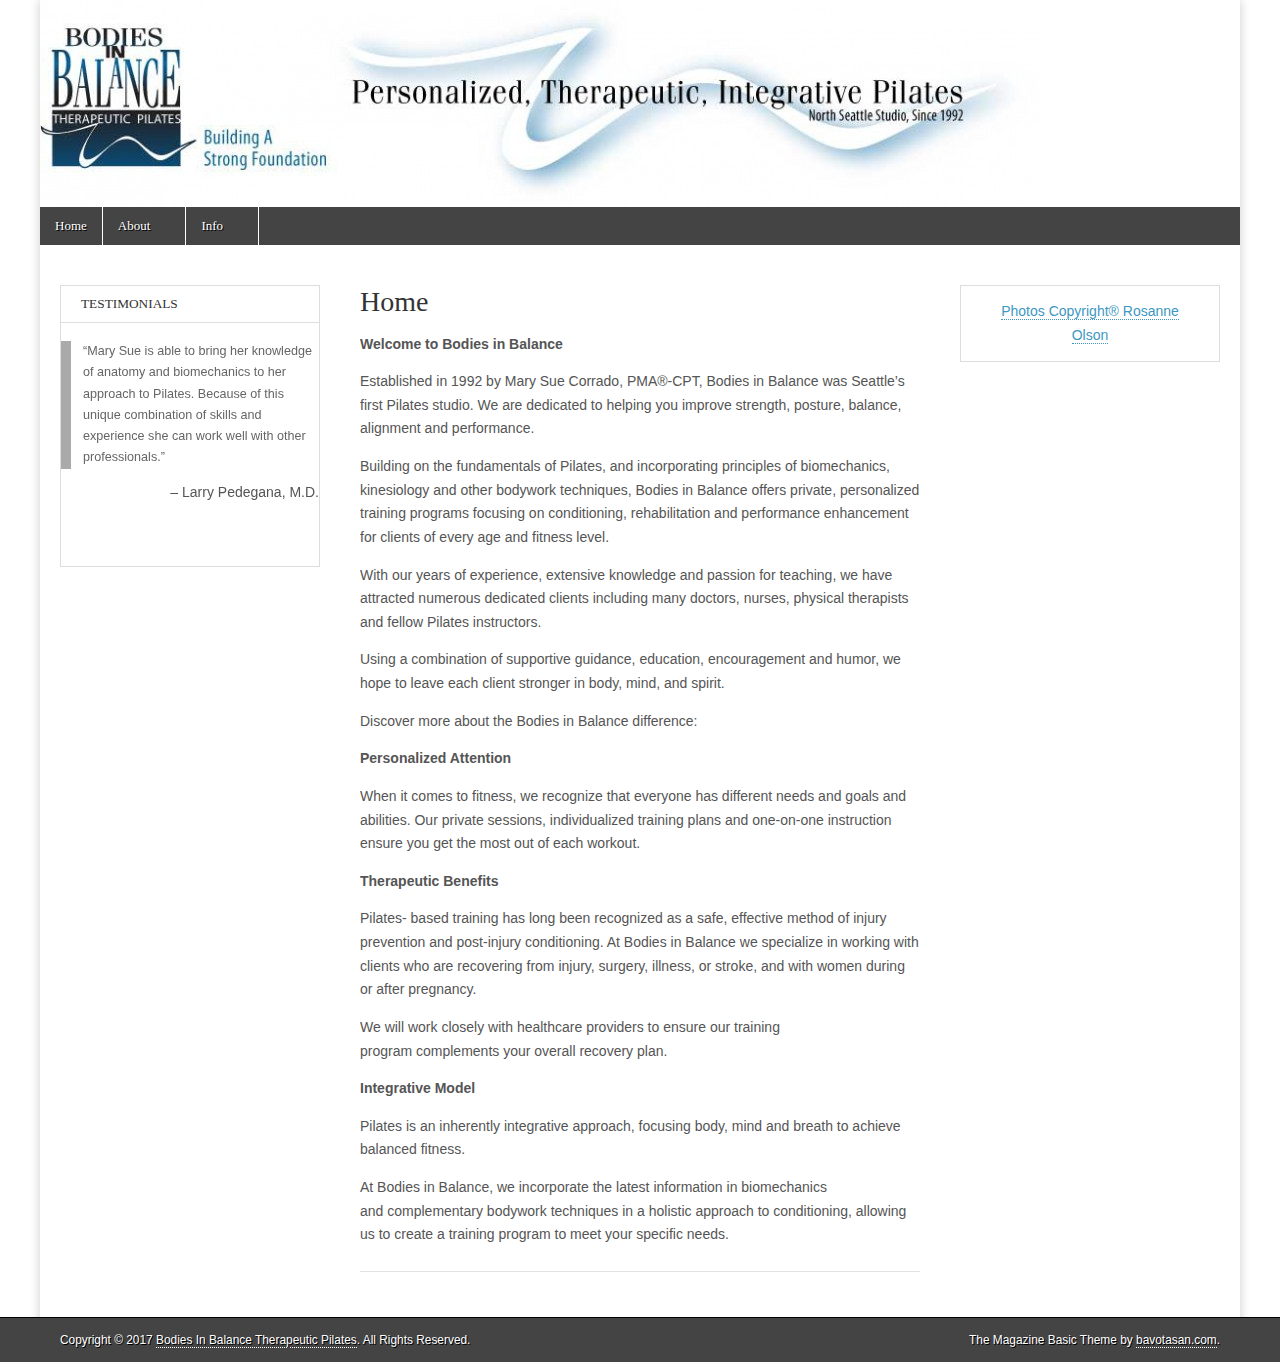
==== index.html @ ea135b3a "Update index.html" ====
<!DOCTYPE html>
<!-- saved from url=(0034)http://bodiesinbalancepilates.com/ -->
<html lang="en-US"><head><meta http-equiv="Content-Type" content="text/html; charset=UTF-8">
	
	<meta name="viewport" content="width=device-width, initial-scale=1.0">
	<link rel="profile" href="http://gmpg.org/xfn/11">
	<link rel="pingback" href="http://bodiesinbalancepilates.com/xmlrpc.php">
	<!--[if IE]><script src="http://bodiesinbalancepilates.com/wp-content/themes/magazine-basic/library/js/html5.js"></script><![endif]-->
	<title>Bodies In Balance Therapeutic Pilates – Building A Strong Foundation</title>
<link rel="alternate" type="application/rss+xml" title="Bodies In Balance Therapeutic Pilates » Feed" href="http://bodiesinbalancepilates.com/?feed=rss2">
<link rel="alternate" type="application/rss+xml" title="Bodies In Balance Therapeutic Pilates » Comments Feed" href="http://bodiesinbalancepilates.com/?feed=comments-rss2">
		<script type="text/javascript">
			window._wpemojiSettings = {"baseUrl":"https:\/\/s.w.org\/images\/core\/emoji\/72x72\/","ext":".png","source":{"concatemoji":"http:\/\/bodiesinbalancepilates.com\/wp-includes\/js\/wp-emoji-release.min.js?ver=4.4.6"}};
			!function(a,b,c){function d(a){var c,d,e,f=b.createElement("canvas"),g=f.getContext&&f.getContext("2d"),h=String.fromCharCode;return g&&g.fillText?(g.textBaseline="top",g.font="600 32px Arial","flag"===a?(g.fillText(h(55356,56806,55356,56826),0,0),f.toDataURL().length>3e3):"diversity"===a?(g.fillText(h(55356,57221),0,0),c=g.getImageData(16,16,1,1).data,g.fillText(h(55356,57221,55356,57343),0,0),c=g.getImageData(16,16,1,1).data,e=c[0]+","+c[1]+","+c[2]+","+c[3],d!==e):("simple"===a?g.fillText(h(55357,56835),0,0):g.fillText(h(55356,57135),0,0),0!==g.getImageData(16,16,1,1).data[0])):!1}function e(a){var c=b.createElement("script");c.src=a,c.type="text/javascript",b.getElementsByTagName("head")[0].appendChild(c)}var f,g;c.supports={simple:d("simple"),flag:d("flag"),unicode8:d("unicode8"),diversity:d("diversity")},c.DOMReady=!1,c.readyCallback=function(){c.DOMReady=!0},c.supports.simple&&c.supports.flag&&c.supports.unicode8&&c.supports.diversity||(g=function(){c.readyCallback()},b.addEventListener?(b.addEventListener("DOMContentLoaded",g,!1),a.addEventListener("load",g,!1)):(a.attachEvent("onload",g),b.attachEvent("onreadystatechange",function(){"complete"===b.readyState&&c.readyCallback()})),f=c.source||{},f.concatemoji?e(f.concatemoji):f.wpemoji&&f.twemoji&&(e(f.twemoji),e(f.wpemoji)))}(window,document,window._wpemojiSettings);
		</script><script src="./BNB_home_files/wp-emoji-release.min.js" type="text/javascript"></script>
		<style type="text/css">
img.wp-smiley,
img.emoji {
	display: inline !important;
	border: none !important;
	box-shadow: none !important;
	height: 1em !important;
	width: 1em !important;
	margin: 0 .07em !important;
	vertical-align: -0.1em !important;
	background: none !important;
	padding: 0 !important;
}
</style>
<link rel="stylesheet" id="jquery.bxslider-css" href="./BNB_home_files/jquery.bxslider.css" type="text/css" media="all">
<link rel="stylesheet" id="Axl_Testimonials_Widget-css" href="./BNB_home_files/testimonials-widget.css" type="text/css" media="all">
<link rel="stylesheet" id="google_fonts-css" href="./BNB_home_files/css" type="text/css" media="all">
<link rel="stylesheet" id="theme_stylesheet-css" href="./BNB_home_files/style.css" type="text/css" media="all">
<link rel="stylesheet" id="font_awesome-css" href="./BNB_home_files/font-awesome.css" type="text/css" media="all">
<script type="text/javascript" src="./BNB_home_files/jquery.js"></script>
<script type="text/javascript" src="./BNB_home_files/jquery-migrate.min.js"></script>
<script type="text/javascript" src="./BNB_home_files/jquery.cross-slide.min.js"></script>
<link rel="https://api.w.org/" href="http://bodiesinbalancepilates.com/?rest_route=/">
<link rel="EditURI" type="application/rsd+xml" title="RSD" href="http://bodiesinbalancepilates.com/xmlrpc.php?rsd">
<link rel="wlwmanifest" type="application/wlwmanifest+xml" href="http://bodiesinbalancepilates.com/wp-includes/wlwmanifest.xml"> 
<meta name="generator" content="WordPress 4.4.6">
<link rel="canonical" href="http://bodiesinbalancepilates.com/">
<link rel="shortlink" href="http://bodiesinbalancepilates.com/">
<!--	Start code from Cimy Header Image Rotator 6.1.1	Copyright (c) 2009-2013 Marco Cimmino	http://www.marcocimmino.net/cimy-wordpress-plugins/cimy-header-image-rotator/	-->

<script type="text/javascript" language="javascript">
jQuery(document).ready(function($) {
  $(function() {
   var myid = $('#cimy_div_id_0');
   if (myid[0]) {
    $('#cimy_div_id_0').crossSlide({
      sleep: 3,
      fade: 5
    }, [
	{ src: 'http://bodiesinbalancepilates.com/wp-content/Cimy_Header_Images/0/drp_Corrado_122_1.jpg'},
	{ src: 'http://bodiesinbalancepilates.com/wp-content/Cimy_Header_Images/0/KelwA_Corrado_178_1.jpg'},
	{ src: 'http://bodiesinbalancepilates.com/wp-content/Cimy_Header_Images/0/KelwB_Corrado_177_1.jpg'},
	{ src: 'http://bodiesinbalancepilates.com/wp-content/Cimy_Header_Images/0/KelwC_Corrodo_174.jpg'},
	{ src: 'http://bodiesinbalancepilates.com/wp-content/Cimy_Header_Images/0/Solo_Corrado_087_1.jpg'}
       ]);
   }
  });
});
</script>
<!--	End of code from Cimy Header Image Rotator	-->
<style>
#site-title a,#site-description{position:absolute !important;clip:rect(1px 1px 1px 1px);clip:rect(1px, 1px, 1px, 1px)}
#page{background-color:#ffffff}
.entry-meta a,.entry-content a,.widget a{color:#3D97C2}
</style>
	<style type="text/css" id="custom-background-css">
		body.custom-background { background-color: white;}
		ul.menu {font-size:13px; font-weight:400;}
</style>
<style type="text/css">
:root #header + #content > #left > #rlblock_left
{ display: none !important; }</style></head>

<body class="home page page-id-20 page-template-default custom-background">
	<div id="page" class="grid  ">
		<header id="header" class="row" role="banner">
			<div class="c12">
				<div id="mobile-menu">
					<a href="http://bodiesinbalancepilates.com/#" class="left-menu"><i class="fa fa-reorder"></i></a>
					<a href="http://bodiesinbalancepilates.com/#"><i class="fa fa-search"></i></a>
				</div>
				<div id="drop-down-search"><form role="search" method="get" class="search-form" action="http://bodiesinbalancepilates.com/">
				<label>
					<span class="screen-reader-text">Search for:</span>
					<input type="search" class="search-field" placeholder="Search …" value="" name="s" title="Search for:">
				</label>
				<input type="submit" class="search-submit" value="Search">
			</form></div>

								<div class="title-logo-wrapper remove">
										<div class="header-group">
												<div id="site-title"><a href="http://bodiesinbalancepilates.com/" title="Bodies In Balance Therapeutic Pilates" rel="home">Bodies In Balance Therapeutic Pilates</a></div>
						<div id="site-description">Building A Strong Foundation</div>					</div>
				</div>

									<a href="http://bodiesinbalancepilates.com/" title="Bodies In Balance Therapeutic Pilates" rel="home" class="image-anchor"><img id="header-img" src="./BNB_home_files/cropped-BinB1024banner.jpg" width="1000" height="207" alt=""></a>
					
				<div id="nav-wrapper">
					<div class="nav-content">
						<nav id="site-navigation" class="menus clearfix" role="navigation">
							<h3 class="screen-reader-text">Main menu</h3>
							<a class="screen-reader-text" href="http://bodiesinbalancepilates.com/#primary" title="Skip to content">Skip to content</a>
							<div id="main-menu" class="menu-top-nav-container">
								
								<ul id="menu-top-nav" class="menu"><li id="menu-item-42" class="menu-item menu-item-type-custom menu-item-object-custom current-menu-item current_page_item menu-item-home menu-item-42"><a href="http://bodiesinbalancepilates.com/">Home</a>
</li><li id="menu-item-43" class="menu-item menu-item-type-custom menu-item-object-custom current-menu-item current_page_item menu-item-home menu-item-has-children sub-menu-parent menu-item-43"><a href="http://bodiesinbalancepilates.com/">About</a>
<ul class="sub-menu">
	<li id="menu-item-46" class="menu-item menu-item-type-post_type menu-item-object-page menu-item-46"><a href="http://bodiesinbalancepilates.com/?page_id=33">My Story</a>
	</li><li id="menu-item-47" class="menu-item menu-item-type-post_type menu-item-object-page menu-item-47"><a href="http://bodiesinbalancepilates.com/?page_id=27">Bio</a>
	</li><li id="menu-item-45" class="menu-item menu-item-type-post_type menu-item-object-page menu-item-45"><a href="http://bodiesinbalancepilates.com/?page_id=39">Why Pilates</a>
</li></ul>

</li><li id="menu-item-44" class="menu-item menu-item-type-custom menu-item-object-custom current-menu-item current_page_item menu-item-home menu-item-has-children sub-menu-parent menu-item-44"><a href="http://bodiesinbalancepilates.com/">Info</a>
<ul class="sub-menu">
	<li id="menu-item-48" class="menu-item menu-item-type-post_type menu-item-object-page menu-item-48"><a href="http://bodiesinbalancepilates.com/?page_id=37">Services and Rates</a>
	</li><li id="menu-item-49" class="menu-item menu-item-type-post_type menu-item-object-page menu-item-49"><a href="http://bodiesinbalancepilates.com/?page_id=35">Policies</a>
	</li><li id="menu-item-50" class="menu-item menu-item-type-post_type menu-item-object-page menu-item-50"><a href="http://bodiesinbalancepilates.com/?page_id=31">Forms</a>
	</li><li id="menu-item-51" class="menu-item menu-item-type-post_type menu-item-object-page menu-item-51"><a href="http://bodiesinbalancepilates.com/?page_id=29">Contact</a>
</li></ul>

</li></ul></div>						</nav><!-- #site-navigation -->

											</div>
				</div>

			</div><!-- .c12 -->
		</header><!-- #header.row -->

		<div id="main" class="row">

			
	<div id="secondary" class="c3" role="complementary">
		<aside id="testimonials_widget-2" class="widget Axl_Testimonials_Widget_Slider_Widget"><h3 class="widget-title">Testimonials</h3><div class="bx-wrapper" style="max-width: 100%; margin: 0px auto;"><div class="bx-viewport" aria-live="polite" style="width: 100%; overflow: hidden; position: relative; height: 230px;"><div class="testimonials-widget-testimonials testimonials-widget-testimonials2" style="width: auto; position: relative;">
<div class="testimonials-widget-testimonial post-60 testimonials-widget type-testimonials-widget status-publish hentry" style="float: none; list-style: none; position: absolute; width: 258px; z-index: 0; display: none;" aria-hidden="true">
<!-- testimonials-widget-testimonials:60: -->
		<blockquote><span class="open-quote"></span>Mary Sue is able to bring her knowledge of anatomy and biomechanics to her
approach to Pilates. Because of this unique combination of skills and experience she
can work well with other professionals.<span class="close-quote"></span></blockquote>
			<div class="credit"><span class="author">Larry Pedegana</span><span class="join-title"></span><span class="job-title">M.D.</span></div>
	<div itemscope="" itemtype="http://schema.org/Review">
<div itemprop="author" itemscope="" itemtype="http://schema.org/Person"><meta itemprop="name" content="Larry Pedegana">
<meta itemprop="jobTitle" content="M.D.">
</div>
<meta itemprop="reviewBody" content="Mary Sue is able to bring her knowledge of anatomy and biomechanics to her
approach to Pilates. Because of this unique combination of skills and experience she
can work well with other professionals.">
<meta itemprop="datePublished" content="2013-12-16">
<meta itemprop="dateModified" content="2013-12-16">
<meta itemprop="url" content="http://bodiesinbalancepilates.com/?testimonials-widget=larry-pedegana">
<meta itemprop="name" content="Mary Sue is able to bring her knowledge of anatomy and biomechanics to her
approach to Pilates. Because of this unique combination of skills and experience…">

<div itemprop="itemReviewed" itemscope="" itemtype="http://schema.org/Thing"><meta itemprop="name" content="bodies in balance">
<meta itemprop="url" content="http://localhost/bodies">
</div>
</div>

</div>
<div class="testimonials-widget-testimonial post-59 testimonials-widget type-testimonials-widget status-publish hentry" style="float: none; list-style: none; position: absolute; width: 258px; z-index: 0; display: none;" aria-hidden="true">
<!-- testimonials-widget-testimonials:59: -->
		<blockquote><span class="open-quote"></span>I have been fortunate to share many patients with Mary Sue as she has a therapeutic
aspect to her practice. Many times she has been able to identify problems that many
others have missed and helped many with their exercise program rehabilitation.
She is thoughtful, energetic and a pleasure to work with.<span class="close-quote"></span></blockquote>
			<div class="credit"><span class="author"><a href="http://kathewallace.com/" rel="nofollow">Kathe Wallace</a></span><span class="join-title"></span><span class="job-title">PT, BCB-PMD </span></div>
	<div itemscope="" itemtype="http://schema.org/Review">
<div itemprop="author" itemscope="" itemtype="http://schema.org/Person"><meta itemprop="name" content="Kathe Wallace">
<meta itemprop="jobTitle" content="PT, BCB-PMD">
<meta itemprop="url" content="http://kathewallace.com/">
</div>
<meta itemprop="reviewBody" content="I have been fortunate to share many patients with Mary Sue as she has a therapeutic
aspect to her practice. Many times she has been able to identify problems that many
others have missed and helped many with their exercise program rehabilitation.
She is thoughtful, energetic and a pleasure to work with.">
<meta itemprop="datePublished" content="2013-12-16">
<meta itemprop="dateModified" content="2013-12-16">
<meta itemprop="url" content="http://bodiesinbalancepilates.com/?testimonials-widget=kathe-wallace">
<meta itemprop="name" content="I have been fortunate to share many patients with Mary Sue as she has a therapeutic
aspect to her practice. Many times she has been able to identify proble…">

<div itemprop="itemReviewed" itemscope="" itemtype="http://schema.org/Thing"><meta itemprop="name" content="bodies in balance">
<meta itemprop="url" content="http://localhost/bodies">
</div>
</div>

</div>
<div class="testimonials-widget-testimonial post-58 testimonials-widget type-testimonials-widget status-publish hentry" style="float: none; list-style: none; position: absolute; width: 258px; z-index: 50;" aria-hidden="false">
<!-- testimonials-widget-testimonials:58: -->
		<blockquote><span class="open-quote"></span>Mary Sue is highly skilled at assessment and is able to apply a tremendous
knowledge base in how the body functions and has an intimate understanding of
how each body part influences another. I learned multiple techniques and strategies
to strengthen my knee and dramatically reduced my chronic knee pain.<span class="close-quote"></span></blockquote>
			<div class="credit"><span class="author">Ingrid Nielsen </span><span class="join-title"></span><span class="job-title">R.N., M.N.</span></div>
	<div itemscope="" itemtype="http://schema.org/Review">
<div itemprop="author" itemscope="" itemtype="http://schema.org/Person"><meta itemprop="name" content="Ingrid Nielsen">
<meta itemprop="jobTitle" content="R.N., M.N.">
</div>
<meta itemprop="reviewBody" content="Mary Sue is highly skilled at assessment and is able to apply a tremendous
knowledge base in how the body functions and has an intimate understanding of
how each body part influences another. I learned multiple techniques and strategies
to strengthen my knee and dramatically reduced my chronic knee pain.">
<meta itemprop="datePublished" content="2013-12-16">
<meta itemprop="dateModified" content="2013-12-16">
<meta itemprop="url" content="http://bodiesinbalancepilates.com/?testimonials-widget=ingrid-nielsen">
<meta itemprop="name" content="Mary Sue is highly skilled at assessment and is able to apply a tremendous
knowledge base in how the body functions and has an intimate understanding of
h…">

<div itemprop="itemReviewed" itemscope="" itemtype="http://schema.org/Thing"><meta itemprop="name" content="bodies in balance">
<meta itemprop="url" content="http://localhost/bodies">
</div>
</div>

</div>
<div class="testimonials-widget-testimonial post-57 testimonials-widget type-testimonials-widget status-publish hentry" style="display: none; float: none; list-style: none; position: absolute; width: 258px; z-index: 0;" aria-hidden="true">
<!-- testimonials-widget-testimonials:57: -->
		<blockquote><span class="open-quote"></span>I first worked with Mary Sue when she taught Pilates at Pacific Northwest Ballet. I
was a principal dancer at the time using Pilates as an adjunct to my training and for
rehabilitation from an injury. Her assistance as an instructor in my rehabilitation
was instrumental in returning me to my former level of performance.<span class="close-quote"></span></blockquote>
			<div class="credit"><span class="author">Lisa Apple</span><span class="join-title"></span><span class="job-title">Former principal dancer, Pacific Northwest Ballet, DPT and Certified Pilates instructor</span></div>
	<div itemscope="" itemtype="http://schema.org/Review">
<div itemprop="author" itemscope="" itemtype="http://schema.org/Person"><meta itemprop="name" content="Lisa Apple">
<meta itemprop="jobTitle" content="Former principal dancer, Pacific Northwest Ballet, DPT and Certified Pilates instructor">
</div>
<meta itemprop="reviewBody" content="I first worked with Mary Sue when she taught Pilates at Pacific Northwest Ballet. I
was a principal dancer at the time using Pilates as an adjunct to my training and for
rehabilitation from an injury. Her assistance as an instructor in my rehabilitation
was instrumental in returning me to my former level of performance.">
<meta itemprop="datePublished" content="2013-12-16">
<meta itemprop="dateModified" content="2013-12-16">
<meta itemprop="url" content="http://bodiesinbalancepilates.com/?testimonials-widget=lisa-apple">
<meta itemprop="name" content="I first worked with Mary Sue when she taught Pilates at Pacific Northwest Ballet. I
was a principal dancer at the time using Pilates as an adjunct to my tr…">

<div itemprop="itemReviewed" itemscope="" itemtype="http://schema.org/Thing"><meta itemprop="name" content="bodies in balance">
<meta itemprop="url" content="http://localhost/bodies">
</div>
</div>

</div>
</div></div><div class="bx-controls bx-has-controls-auto"><div class="bx-controls-auto"><div class="bx-controls-auto-item"><a class="bx-start active" href="http://bodiesinbalancepilates.com/">Start</a></div><div class="bx-controls-auto-item"><a class="bx-stop" href="http://bodiesinbalancepilates.com/">Stop</a></div></div></div></div>
</aside>	</div>
<!-- #secondary.widget-area -->
				<div id="primary" class="c6" role="main">
			<article id="post-20" class="post-20 page type-page status-publish hentry">
		<h2 class="entry-title">Home</h2>
	    <div class="entry-content">
		    <p><strong>Welcome to Bodies in Balance</strong></p>
<p>Established in 1992 by Mary Sue Corrado, PMA®-CPT, Bodies in Balance was Seattle’s first Pilates studio. We are dedicated to helping you improve strength, posture, balance, alignment and performance.</p>
<p>Building on the fundamentals of Pilates, and incorporating principles of biomechanics, kinesiology and other bodywork techniques, Bodies in Balance offers private, personalized training programs focusing on conditioning, rehabilitation and performance enhancement for clients of every age and fitness level.</p>
<p>With our years of experience, extensive knowledge and passion for teaching, we&nbsp;have attracted numerous dedicated clients including many doctors, nurses, physical therapists and fellow Pilates instructors.</p>
<p>Using a combination of supportive guidance, education, encouragement and humor, we hope to leave each client stronger in body, mind, and spirit.</p>
<p>Discover more about the Bodies in Balance difference:</p>
<p><strong>Personalized Attention</strong></p>
<p>When it comes to fitness, we recognize that everyone has different needs and goals and abilities. Our private sessions, individualized training plans and one-on-one instruction ensure you get the most out of each workout.</p>
<p><strong>Therapeutic Benefits</strong></p>
<p>Pilates- based training has long been recognized as a safe, effective method of injury prevention and post-injury conditioning. At Bodies in Balance we specialize in working with clients who are recovering from injury, surgery, illness, or stroke, and with women during or after pregnancy.</p>
<p>We will work closely with healthcare providers to ensure our training program&nbsp;complements your overall recovery plan.</p>
<p><strong>Integrative Model</strong></p>
<p>Pilates is an inherently integrative approach, focusing body, mind and breath to achieve balanced fitness.</p>
<p>At Bodies in Balance, we incorporate the latest information in biomechanics and&nbsp;complementary bodywork techniques in a holistic approach to conditioning, allowing us to create a training program to meet your specific needs.</p>
	    </div><!-- .entry-content -->

	        <footer class="entry">
	    	</footer><!-- .entry -->
	
	</article><!-- #post-20 -->	</div><!-- #primary -->

			<div id="tertiary" class="c3 end" role="complementary">
			<aside id="text-2" class="widget widget_text">			<div class="textwidget"><p align="center"><a href="http://www.rosanneolson.com/#home/" target="_blank">Photos Copyright® Rosanne Olson</a></p></div>
		</aside>		</div><!-- #tertiary.widget-area -->
			</div> <!-- #main.row -->
</div> <!-- #page.grid -->

<footer id="footer" role="contentinfo">

	<div id="footer-content" class="grid ">
		<div class="row">

			<p class="copyright c12">
				<span class="fl">Copyright © 2017 <a href="http://bodiesinbalancepilates.com/">Bodies In Balance Therapeutic Pilates</a>. All Rights Reserved.</span>
				<span class="fr">The Magazine Basic Theme by <a href="https://themes.bavotasan.com/">bavotasan.com</a>.</span>
			</p><!-- .c12 -->

		</div><!-- .row -->
	</div><!-- #footer-content.grid -->

</footer><!-- #footer -->

<script type="text/javascript" src="./BNB_home_files/theme.js"></script>
<script type="text/javascript" src="./BNB_home_files/wp-embed.min.js"></script>
<script type="text/javascript" src="./BNB_home_files/jquery.bxslider.min.js"></script>
<script type="text/javascript">
var tw_2 = null;
jQuery(document).ready(function() {
	tw_2 = jQuery('.testimonials-widget-testimonials2').bxSlider({
		adaptiveHeight: true,
		auto: true,
		autoControls: true,
		autoHover: true,
		controls: false,
		mode: 'fade',
		pager: false,
		pause: 5000,
		video: false,
		slideMargin: 2,
		slideWidth: 0
	});
});
</script>
<script aria-hidden="true" type="application/x-lastpass" id="hiddenlpsubmitdiv" style="display: none;"></script><script>try{(function() { for(var lastpass_iter=0; lastpass_iter < document.forms.length; lastpass_iter++){ var lastpass_f = document.forms[lastpass_iter]; if(typeof(lastpass_f.lpsubmitorig2)=="undefined"){ lastpass_f.lpsubmitorig2 = lastpass_f.submit; if (typeof(lastpass_f.lpsubmitorig2)=='object'){ continue;}lastpass_f.submit = function(){ var form=this; var customEvent = document.createEvent("Event"); customEvent.initEvent("lpCustomEvent", true, true); var d = document.getElementById("hiddenlpsubmitdiv"); if (d) {for(var i = 0; i < document.forms.length; i++){ if(document.forms[i]==form){ if (typeof(d.innerText) != 'undefined') { d.innerText=i.toString(); } else { d.textContent=i.toString(); } } } d.dispatchEvent(customEvent); }form.lpsubmitorig2(); } } }})()}catch(e){}</script></body></html>
---- BNB_home_files/testimonials-widget.css ----
.testimonials-widget-testimonials {
}

.testimonials-widget-testimonial {
}

.testimonials-widget-testimonials .paging {
	clear: both;
	font-weight: 700;
	height: 1.4em;
}

.testimonials-widget-testimonials .paging.prepend {
	margin-bottom: 1em;
}

.testimonials-widget-testimonials .paging.append {
	margin-top: 1em;
}

.testimonials-widget-testimonials .alignleft {
	float: left;
}

.testimonials-widget-testimonials .alignright {
	float: right;
}

.testimonials-widget-testimonial.list {
	clear: left;
	margin-bottom: 2em;
}

.testimonials-widget-testimonial.single {
	clear: left;
}

.testimonials-widget-testimonial .image {
	float: left;
	margin-bottom: .4em;
	margin-right: .2em;
}

.widget .testimonials-widget-testimonial .image {
	display: block;
	float: none;
}

.testimonials-widget-testimonial .list-title {
	font-weight: bold;
}

.testimonials-widget-testimonial q,
.testimonials-widget-testimonial blockquote {
	/* the testimonial itself */
	quotes: none;
}

.testimonials-widget-testimonial .open-quote:before {
	content: '\201C';
}

.testimonials-widget-testimonial .close-quote:after {
	content: '\201D';
}

.testimonials-widget-testimonial cite,
.testimonials-widget-testimonial div.credit {
	/* outer wrapper for source & company */
	display: block; /* To display source and company on a new line */
	margin-top: .2em;
	text-align: right;
}

.widget .testimonials-widget-testimonial cite,
.widget .testimonials-widget-testimonial div.credit {
	margin-top: .8em;
}

.widget .testimonials-widget-testimonial .whitespace cite,
.widget .whitespace cite,
.widget .testimonials-widget-testimonial .whitespace div.credit,
.widget .whitespace div.credit {
	margin-top: .2em;
}

.testimonials-widget-testimonial cite:before,
.testimonials-widget-testimonial div.credit:before {
	content: "– "
}

.testimonials-widget-testimonial .join-title:before,
.testimonials-widget-testimonial .join-location:before,
.testimonials-widget-testimonial .join:before {
	/* join text */
	content: ", "
}

.testimonials-widget-testimonial .author,
.testimonials-widget-testimonial .email,
.testimonials-widget-testimonial .job-title,
.testimonials-widget-testimonial .location,
.testimonials-widget-testimonial .company,
.testimonials-widget-testimonial .url {
	/* testimonial title, company and url informaiton */
}

.testimonials-widget-testimonial .extra {
	margin-top: .8em;
}

.testimonials-widget-testimonial .bottom_text {
	margin-top: 1.4em;
}

.bx-wrapper {
	-moz-box-shadow: none;
	-webkit-box-shadow: none;
	box-shadow: none;
	border: none;
	background: transparent !important;
}
---- BNB_home_files/style.css ----
/*
Theme Name: Magazine Basic
Theme URI: https://themes.bavotasan.com/themes/magazine-basic-wordpress-theme/
Author: c.bavota
Author URI: http://bavotasan.com
Description: Create a truly unique design with Magazine Basic, a lightweight and fully responsive HTML5 theme based on the Gridiculous boilerplate. Use the Customizer to add your own background, page layout, site width and more. Distinguish each post with one of the eight supported post formats, such as: Video, Image, Aside, Status, Audio, Quote, Link and Gallery. Install JetPack to display each of your galleries through a tiled view and jQuery carousel. Compatible with bbPress & BuddyPress. Built using Bootstrap. Magazine Basic uses Google Fonts for improved typeface readability and works perfectly in desktop browsers, tablets and handheld devices. For a live demo go to http://demos.bavotasan.com/magazine-basic/.
Version: 3.0.7
Tags: white, black, gray, light, silver, one-column, two-columns, right-sidebar, left-sidebar, fluid-layout, fixed-layout, custom-background, custom-header, custom-menu, custom-colors, editor-style, featured-images, microformats, post-formats, sticky-post, threaded-comments, translation-ready, theme-options, buddypress, responsive-layout
License: GNU General Public License v2.0
License URI: http://www.gnu.org/licenses/gpl-2.0.html
*/

/* =Normalize.css v2.1.0 by Nicolas Gallagher - http://necolas.github.com/normalize.css/
-------------------------------------------------------------- */
article,aside,details,figcaption,figure,footer,header,hgroup,main,nav,section,summary{display:block}
audio,canvas,video{display:inline-block}
audio:not([controls]){display:none;height:0}
[hidden]{display:none}
html{font-family:sans-serif;-webkit-text-size-adjust:100%;-ms-text-size-adjust:100%}
body{margin:0}
a:focus{outline:none}
a:active,a:hover{outline:0}
h1{font-size:2em;margin:0.67em 0}
abbr[title]{border-bottom:1px dotted}
b,strong{font-weight:bold}
dfn{font-style:italic}
hr{-moz-box-sizing:content-box;box-sizing:content-box;height:0}
mark{background:#ff0;color:#000}
code,kbd,pre,samp{font-family:monospace, serif;font-size:1em}
pre{white-space:pre-wrap}
q{quotes:"\201C" "\201D" "\2018" "\2019"}
small{font-size:80%}
sub,sup{font-size:75%;line-height:0;position:relative;vertical-align:baseline}
sup{top:-0.5em}
sub{bottom:-0.25em}
img{border:0}
svg:not(:root){overflow:hidden}
figure{margin:0}
fieldset{border:1px solid #c0c0c0;margin:0 2px;padding:0.35em 0.625em 0.75em}
legend{border:0;padding:0}
button,input,select,textarea{font-family:inherit;font-size:100%;margin:0}
button,input{line-height:normal}
button,select{text-transform:none}
button,html input[type="button"],input[type="reset"],input[type="submit"]{-webkit-appearance:button;cursor:pointer}
button[disabled],html input[disabled]{cursor:default}
input[type="checkbox"],input[type="radio"]{box-sizing:border-box;padding:0}
input[type="search"]{-webkit-appearance:textfield;-moz-box-sizing:content-box;-webkit-box-sizing:content-box;box-sizing:content-box}
input[type="search"]::-webkit-search-cancel-button,input[type="search"]::-webkit-search-decoration{-webkit-appearance:none}
button::-moz-focus-inner,input::-moz-focus-inner{border:0;padding:0}
textarea{overflow:auto;vertical-align:top}
table{border-collapse:collapse;border-spacing:0}

/* =Clearfix by Nicolas Gallagher
-------------------------------------------------------------- */
.row:before,.row:after,.clearfix:before,.clearfix:after{content:'';display:table;}
.row:after,.clearfix:after{clear:both;}
.row,.clearfix{zoom:1;}

/* =Gridiculous
-------------------------------------------------------------- */
*{-webkit-box-sizing:border-box;-moz-box-sizing:border-box;-ms-box-sizing:border-box;box-sizing:border-box;word-wrap:break-word}
body{font-size:100%;line-height:1.6875}
.grid{margin:0 auto;max-width:1200px;min-width:320px;width:100%}
img{max-width:100%;height:auto}
.wfull{width:100%;max-width:100%}
.w320{max-width:320px}
.w640{max-width:640px}
.w960{max-width:960px}
.row{width:100%;margin-bottom:20px}
.row .row{width:auto;margin:0 -20px}
.c1{width:8.33%}
.c2{width:16.66%}
.c3{width:25%}
.c4{width:33.33%}
.c5{width:41.66%}
.c6{width:50%}
.c7{width:58.33%}
.c8{width:66.66%}
.c9{width:75%}
.c10{width:83.33%}
.c11{width:91.66%}
.c12,.w320 .c1,.w320 .c2,.w320 .c3,.w320 .c4,.w320 .c5,.w320 .c6,.w320 .c7,.w320 .c8,.w320 .c9,.w320 .c10,.w320 .c11,
.w640 .c1,.w640 .c2,.w640 .c3,.w640 .c4,.w640 .c5,.w640 .c6,.w640 .c7,.w640 .c8,.w640 .c9,.w640 .c10,.w640 .c11{width:100%}
.c1,.c2,.c3,.c4,.c5,.c6,.c7,.c8,.c9,.c10,.c11,.c12{min-height:1px;float:left;padding-left:20px;padding-right:20px;position:relative}
.s1{margin-left:8.33%}
.s2{margin-left:16.66%}
.s3{margin-left:25%}
.s4{margin-left:33.33%}
.s5{margin-left:41.66%}
.s6{margin-left:50%}
.s7{margin-left:58.33%}
.s8{margin-left:66.66%}
.s9{margin-left:75%}
.s10{margin-left:83.33%}
.s11{margin-left:91.66%}
.push1{left:8.33%}
.push2{left:16.66%}
.push3{left:25%}
.push4{left:33.33%}
.push5{left:41.66%}
.push6{left:50%}
.push7{left:58.33%}
.push8{left:66.66%}
.push9{left:75%}
.push10{left:83.33%}
.push11{left:91.66%}
.pull1{right:8.33%}
.pull2{right:16.66%}
.pull3{right:25%}
.pull4{right:33.33%}
.pull5{right:41.66%}
.pull6{right:50%}
.pull7{right:58.33%}
.pull8{right:66.66%}
.pull9{right:75%}
.pull10{right:83.33%}
.pull11{right:91.66%}
.end{float:right!important}

/* =General
-------------------------------------------------------------- */
body {
	color: #555;
	font-family: Arial, sans-serif;
	font-size: 14px;
	}

a, h1, h2, h3, h4, h5, h6 {
	color: #333;
	}

	a:hover {
		color: #000;
		}

h1, h2, h3, h4, h5, h6 {
	font-family: 'Cantata One', serif;
	font-weight: 400;
	}

ul ul,
ol ol {
	margin: 0;
	}

pre {
	padding: 5px;
	background: #f6f6f6;
	border: 1px solid #e2e2e2;
	color: #666;
	font-size: 90%;
	white-space: pre;
	word-wrap: normal;
	overflow-x: scroll;
	}

table {
	width: 100%;
	}

	td, th {
		padding: 6px;
		border: 1px solid #bbb;
		text-align: left;
		}

	th {
		background: #eee;
		font-weight: bold;
		}

	.widget #calendar_wrap {
		padding: 0 20px 20px;
		}

.fl {
	float: left;
	}

.fr {
	float: right;
	}

.instructions {
	background-color: #FFFFE0;
	border: 1px solid #E6DB55;
	-moz-border-radius: 3px;
	-webkit-border-radius: 3px;
	border-radius: 3px;
	display: block;
	padding: 10px;
	margin-bottom: 20px;
	font-size: 12px;
	}

	.instructions a {
		color: #21759B;
		text-decoration: none;
		}

/* =HTML5 Defaults
-------------------------------------------------------------- */
del {
	color: red;
	text-decoration: line-through;
	}

ins {
	border-bottom: 1px solid green;
	text-decoration: none;
	color: green;
	}

/* =Inputs
-------------------------------------------------------------- */
input,
textarea {
	padding: 8px;
	border: 1px solid #bbb;
	outline: none;
	font-weight: normal;
	color: #555;
	max-width: 100%;
	}

	input:focus,
	textarea:focus {
		border-color: #AAA;
		-moz-box-shadow: 2px 2px 4px rgba(0,0,0,0.4);
		-webkit-box-shadow: 2px 2px 4px rgba(0,0,0,0.4);
		box-shadow: 2px 2px 4px rgba(0,0,0,0.4);
		}

	input[type=text],
	input[type=password],
	input[type=email],
	input[type=url],
	input[type=number] {
		width: 240px;
		}

	textarea {
		width: 100%;
		}

input[type="submit"] {
	margin-top: 0 !important;
	}

select {
	display: inline-block;
	height: 28px;
	line-height: 28px;
	border: 1px solid #aaa;
	padding: 4px;
	color: #555;
	}

	.widget select {
		margin: 0 20px 20px;
		width: 70%;
		}

/* =Assitive Text
-------------------------------------------------------------- */
.screen-reader-text,
.remove {
	position: absolute !important;
	clip: rect(1px 1px 1px 1px); /* IE6, IE7 */
	clip: rect(1px, 1px, 1px, 1px);
}

/* =Header
-------------------------------------------------------------- */
.title-logo-wrapper,
#site-logo,
#site-title {
	max-width: 100%;
	}

#site-logo {
	padding: 30px 20px 0;
	display: inline-block;
	}

#site-title {
	font-family: 'Cantata One', serif;
	font-weight: 400;
	margin: 30px 0 10px;
	line-height: 1;
	font-size: 48px;
	}

	#site-title a {
		text-decoration: none;
		}

#site-description {
	margin: 0;
	font-size: 120%;
	line-height: 1;
	font-weight: normal;
	font-family: 'Lato';
	}

	#site-title,
	#site-description {
		padding: 0 20px;
		}

#header-img {
	display: block;
	clear: both;
	}

#header .c12 {
	padding-left: 0;
	padding-right: 0;
	}

.header-group {
	margin-bottom: 30px;
	clear: left;
	}

	#header .center {
		text-align: center;
		}

		.center #site-logo {
			width: 100%;
			clear: both;
			}

		.center #site-logo img {
			display: inline-block;
			}

#drop-down-search {
	clear: both;
	display: none;
	padding: 0 20px;
	}

	#drop-down-search #searchform {
		padding-right: 18px;
		}

	#drop-down-search #site-search {
		width: 100%;
		}

/* =Header Widgets
-------------------------------------------------------------- */
.header-widget {
	padding: 30px 20px;
	}

	#header-widgets.fr,
	#header-widgets.center {
		float: left;
		}

	#header-widgets.fl {
		float: right;
		}

	#header-widgets.center {
		display: block;
		text-align: center;
		width: 100%;
		}

	.header-widget-title {
		padding: 0;
		border-bottom: 0;
		margin-bottom: 5px;
		-moz-box-shadow: none;
		-webkit-box-shadow: none;
		box-shadow: none;
		}

	.header-widget.widget_search {
		margin-top: 15px;
		}

	.header-widget img {
		padding: 0;
		}

/* =Main Navigation
-------------------------------------------------------------- */
#nav-wrapper {
	position: relative;
	z-index: 500;
	clear: both;
}

.menus {
	display: block;
	clear: both;
	font-size: 13px;
	background: #444;
	font-family: 'Cantata One', serif;
	font-weight: 400;
}

	#site-sub-navigation {
		background: none;
		font-size: 12px;
		border-bottom: 1px solid #999;
		-moz-box-shadow: 0 2px 3px rgba(0,0,0,0.2);
		-webkit-box-shadow: 0 2px 3px rgba(0,0,0,0.2);
		box-shadow: 0 2px 3px rgba(0,0,0,0.2);
		font-family: Arial, sans-serif;
	}

	.menus ul {
		padding: 0;
		margin: 0;
	}

	.menus li {
		display: inline-block;
		position: relative;
		text-align: left;
		border-right: 1px solid #fff;
		-moz-transition: color .25s ease-in-out;
		-webkit-transition: color .25s ease-in-out;
		transition: color .25s ease-in-out;
		-moz-transition: background-color .25s ease-in-out;
		-webkit-transition: background-color .25s ease-in-out;
		transition: background-color .25s ease-in-out;
	}

		.menus li li {
			border: 0;
		}

		#site-sub-navigation li {
			margin-right: 0px;
			position: relative;
			border: 0;
			}

		#site-sub-navigation li:before {
			/*content: "\2022";*/
			font-size: 18px;
			position: absolute;
			right: -8px;
			}

			#site-sub-navigation li:last-child:before,
			#site-sub-navigation li li:before {
				content: none;
				}

		.menus li a {
			color: #fff;
			padding: 8px 15px;
			display: inline-block;
			text-shadow: 1px 1px 0 #000;
			text-decoration: none;
			}

			#site-sub-navigation li a {
				padding: 5px 15px;
			}

			#site-navigation li a,
			#site-sub-navigation ul ul li a {
				width: 100%;
				}

		#site-sub-navigation li,
		#site-sub-navigation li a {
			color: #000;
			text-shadow: none;
			text-transform: uppercase;
			}

			#site-sub-navigation li li,
			#site-sub-navigation li li a {
				text-transform: none;
			}

		#site-navigation li:hover {
			background: #222;
			}

			#site-sub-navigation li:hover,
			#site-sub-navigation li li:hover  {
				background: #eee;
				}

		.menus li a:not(:last-child):after {
			content: "\f10c"; /*arrow on menu \f0d7*/
			font-family: FontAwesome;
			float: right;
			margin: 0 0 0 10px;
			}

			.menus ul ul li a:not(:last-child):after {
				content: "\f0c8";
				}

	.menus ul ul {
		opacity: 0;
		position: absolute;
		left: -9999px;
		width: 188px;
		z-index: 99999;
		background: #222;
		-moz-box-shadow: 2px 2px 2px rgba(0,0,0,0.3);
		-webkit-box-shadow: 2px 2px 2px rgba(0,0,0,0.3);
		box-shadow: 2px 2px 2px rgba(0,0,0,0.3);
		-moz-transition: opacity .25s ease-in-out;
		-webkit-transition: opacity .25s ease-in-out;
		transition: opacity .25s ease-in-out;
		}

		#site-sub-navigation ul ul {
			background: #eee;
			}

		.menus li li {
			clear: both;
			width: 100%;
			}

			#site-navigation li li:hover {
				background: #000;
				}

			#site-sub-navigation li li:hover {
				background: #ddd;
				}

	.menus ul li:hover > ul {
		opacity: 1;
		left: 0;
		}

	.menus ul ul li:hover > ul {
		left: 100% !important;
		top: 0;
	}

#main-menu {
	float: left;
}

/* =Mobile Navigation
-------------------------------------------------------------- */
#mobile-menu {
	width: 100%;
	background: #1b1b1b;
	display: none;
	text-align: right;
	padding: 5px 10px;
	border-bottom: 1px solid #000;
	}

	#mobile-menu a {
		width: 45px;
		margin: 0 0 0 5px;
		color: #fff;
		text-shadow: 1px 1px 1px #000;
		text-decoration: none;
		font-size: 20px;
		border-radius: 8px;
		color: #ffffff;
		background: #000;
		box-shadow: inset 1px 1px 1px #000, 1px 1px 1px #333;
		text-align: center;
		display: inline-block;
		}

		#mobile-menu a:hover {
			background-color: #333;
			}

#mobile-menu a.left-menu {
	float: left;
	margin: 0 5px 0 0;
	}

#drop-down-search {
	clear: both;
	display: none;
	padding: 14px;
	background: #333;
}

	#drop-down-search .search-form {
		padding-right: 18px;
	}

	#drop-down-search .search-field {
		width: 100%;
		border: 0;
	}

	#drop-down-search .search-submit {
		display: none;
	}

@media (max-width: 768px) {
	#nav-wrapper {
		position: absolute;
		top: 44px;
		width: 100%;
		max-height: 340px;
		overflow-y: auto;
		-webkit-overflow-scrolling: touch;
		display: none;
	}

	#nav-wrapper.menu-open {
		display: block;
	}

	#nav-wrapper .nav-content {
		padding-bottom: 44px;
		position: relative;
	}

	#main-menu,
	.menus ul,
	.menus ul ul,
	.menus li {
		width: 100%;
		clear: both;
		float: none;
		margin: 0 !important;
	}

		.menus ul ul {
			display: none;
			position: static;
			opacity: 1;
			-moz-box-shadow: none;
			-webkit-box-shadow: none;
			box-shadow: none;
		}

			.menus ul ul li a {
				padding-left: 30px !important;
			}

				.menus ul ul ul li a {
					padding-left: 50px !important;
				}

		.menus li a {
			background: #333;
			border-bottom: 1px solid #222;
			border-top: 1px solid #444;
			padding: 8px 16px !important;
			color: #fff !important;
			display: block;
			font-size: 16px;
			text-transform: none !important;
		}

			.menus li a:hover {
				background: #444;
			}

		#site-sub-navigation li:before {
			content: "";
		}

		.menus ul ul li a:not(:last-child):after {
			content: "\f0d7";
		}
}

/* =Featured
-------------------------------------------------------------- */
#featured, #featured article {
	margin: 0;
	}

	#featured .c12 {
		margin: 0 0 30px;
		}

/* =Sticky
-------------------------------------------------------------- */
.sticky {
	background: #ADADAD;
	background: rgba( 50,50,50,0.5);
	padding: 20px;
	text-shadow: 1px 1px 0 #000;
	color: #fff;
	border-radius: 6px;
	}

	.sticky,
	.sticky .entry-content img {
		border: 1px solid #777;
		}

	.sticky p {
		margin-top: 0;
		}

	.sticky .entry-meta,
	.sticky .entry-meta a,
	.sticky .entry-title,
	.sticky .entry-title a,
	.sticky h1,
	.sticky h2,
	.sticky h3,
	.sticky h4,
	.sticky h5,
	.sticky h6 {
		color: #fff !important;
		}

	.sticky .post-category,
	.sticky .post-category a,
	.sticky .entry-title a:hover {
		color: #eee !important;
		}

		.sticky .post-category a:hover	{
			color: #ccc;
			}

	.sticky .entry-content {
		border: 0;
		padding: 0;
		}

	.sticky .entry-content a {
		color: #eee;
		border-bottom: 1px dotted;
		}

	.sticky .entry-content pre {
		text-shadow: none;
		}

	.sticky .more-link {
		-moz-box-shadow: none;
		-webkit-box-shadow: none;
		box-shadow: none;
		border-color: #222;
		margin-bottom: 0;
		}


/* =Main
-------------------------------------------------------------- */
#main {
	margin-top: 40px;
	}

	#primary.centered {
		float: none !important;
		margin-left: auto;
		margin-right: auto;
		}

/* =Article
-------------------------------------------------------------- */
article {
	margin-bottom: 30px;
	float: left;
	width: 100%;
	}

	.page article,
	.single article {
		padding-bottom: 10px;
		border-bottom: 1px solid #e2e2e2;
		}

.entry-title {
	font-size: 2em;
	margin: 0;
	line-height: 1.2;
	}

	.entry-title a {
		text-decoration: none;
		color: #333 !important;
		}

		.entry-title a:hover,
		.format-link cite a:hover {
			color: #666 !important;
			}

.entry-meta {
	font-size: 90%;
	line-height: 1.3;
	margin: 2px 0 10px;
	color: #333;
	font-family: 'Lato', sans-serif;
	font-weight: 300;
	}

	.entry-meta a {
		text-decoration: none;
		border-bottom: 1px dotted;
		}

.post-category,
.post-format,
.page-title,
.archive-meta {
	text-transform: uppercase;
	font-size: 80%;
	margin: 0;
	color: #666;
	font-family: 'Lato', sans-serif;
	font-weight: 300;
	}

	.post-category a {
		text-decoration: none;
		color: #666 !important;
		}

		.post-category a:hover {
			color: #444;
			}

.entry-content {
	width: 100%;
	padding-bottom: 10px;
	border-bottom: 1px solid #e2e2e2;
	overflow: hidden;
	}

	.entry-content a {
		border-bottom: 1px dotted;
		text-decoration: none;
		}

.more-link,
#posts-pagination a,
.form-submit input[type="submit"],
.comment-reply-link {
	font-size: 13px;
	background: #444;
	color: #eee !important;
	text-decoration: none;
	text-shadow: 1px 1px 0 #000;
	padding: 6px 12px;
	-moz-border-radius: 6px;
	-webkit-border-radius: 6px;
	border-radius: 6px;
	border: 1px solid #222 !important;
	-moz-box-shadow: 1px 1px 0 #eee;
	-webkit-box-shadow: 1px 1px 0 #eee;
	box-shadow: 1px 1px 0 #eee;
	display: inline-block;
	margin: 1em 0;
	line-height: 1.2;
	}

	.more-link:hover,
	.form-submit input[type="submit"]:hover,
	#posts-pagination a:hover,
	.comment-reply-link:hover {
		background: #222;
		color: #eee;
		}

	.more-link-p {
		clear: both;
		float: left;
		width: 100%;
		margin: 0;
		}

.entry-content img {
	border: 1px solid #e2e2e2;
	}

footer.entry {
	clear: both;
	float: left;
	width: 100%;
	}

blockquote {
	margin: 5px 0 1em 0;
	font-size: .9em;
	color: #666;
	border-left: 10px solid #aaa;
	padding-left: 12px;
	}

	blockquote.pullquote {
		font-size: 2em;
		color: inherit;
		font-weight: bold;
		line-height: 1.6125em;
		border: 0;
		padding: 0;
		margin: 0 1.625em 0 0;
		text-align: right;
		width: 33%;
		float: left;
		border-top: 1px solid #ccc;
		border-bottom: 1px solid #ccc;
		}

		blockquote.pullquote p {
			margin: 1em 0;
			}

		blockquote.pullquote.alignright {
			margin: 0 0 0 1.625em;
			text-align: left;
			float: right;
			}

			@media only screen and (max-width: 600px) {
				blockquote.pullquote,
				blockquote.pullquote.alignright {
					font-size: 1.4em !important;
					float: none;
					margin: 0;
					width: 100%;
				}
			}

/* =Front Page Columns
-------------------------------------------------------------- */
.two-col-wrapper,
.three-col-wrapper {
	background: url(library/images/line.gif) repeat-y 50% 0;
	float: left;
	width: 100%;
	margin-bottom: 30px;
	}

	.three-col-wrapper {
		background: url(library/images/line.gif) repeat-y 33.33% 0, url(library/images/line.gif) repeat-y 66.66% 0;
		}

	.border span {
		border-top: 1px solid #e2e2e2;
		margin-bottom: 30px;
		display: block;
		}

	.two-col .entry-content,
	.three-col .entry-content,
	body.page .entry-content,
	.single .entry-content {
		border: 0;
		padding: 0;
		}

	.two-col header,
	.three-col header,
	.two-col .post-format,
	.three-col .post-format,
	.two-col.format-quote .entry-content,
	.three-col.format-quote .entry-content {
		padding-top: 20px;
		border-top: 1px solid #e2e2e2;
		}

		.two-col:nth-child(1) header,
		.two-col:nth-child(2) header,
		.three-col:nth-child(1) header,
		.three-col:nth-child(2) header,
		.three-col:nth-child(3) header,
		.two-col:nth-child(1) .post-format,
		.two-col:nth-child(2) .post-format,
		.three-col:nth-child(1) .post-format,
		.three-col:nth-child(2) .post-format,
		.three-col:nth-child(3) .post-format,
		.two-col.format-quote:nth-child(1) .entry-content,
		.two-col.format-quote:nth-child(2) .entry-content,
		.three-col.format-quote:nth-child(1) .entry-content,
		.three-col.format-quote:nth-child(2) .entry-content,
		.three-col.format-quote:nth-child(3) .entry-content {
			border: 0;
			padding-top: 0;
			}

	.two-col.format-quote:before,
	.three-col.format-quote:before  {
		top: -40px;
		}

    .two-col:nth-child(odd),
    .three-col:nth-child(3n+1) {
    	clear: both;
    	}

    .two-col .entry-title {
	    font-size: 1.7em;
	    }

    .three-col .entry-title {
	    font-size: 1.4em;
	    }

/* =404
-------------------------------------------------------------- */
article.error404 .entry-title {
	font-size: 500%;
	text-align: center;
	}

	article.error404 img {
		background: none;
		border: 0;
		padding: 0;
		margin: 0 auto 10px;
		display: block;
		}

	article.error404 .entry-content {
		text-align: center;
		font-size: 200%;
		line-height: 1.2;
		text-transform: uppercase;
		}

/* =Aside
-------------------------------------------------------------- */
.format-aside p {
	margin-top: 0;
	}

/* =Quote
-------------------------------------------------------------- */
.format-quote .entry-content {
	font-size: 18px;
	line-height: 1.3;
	padding-left: 50px;
	font-style: italic;
	overflow: visible;
	}

	.format-quote p,
	.format-quote blockquote {
		margin: 0;
		}

	.format-quote i.quote {
		color: #aaa;
		display: block;
		font-size: 40px;
		position: relative;
		float: left;
		}

.format-quote blockquote {
	border: 0;
	padding: 0;
	font-size: 28px;
	}

.format-quote cite {
	font-size: 22px;
}

cite {
	text-align: right;
	font-style: normal;
	display: block;
	margin-bottom: 10px;
	}

	cite:before {
		content: '\2013 \00A0';
		}

/* =Status
-------------------------------------------------------------- */
.format-status .post-format {
	margin-bottom: 4px;
	}

	.format-status .avatar {
		background: #F6F6F6;
		border: 1px solid #E2E2E2;
		padding: 6px;
		float: left;
		margin: 0 17px 0 0;
		}

		.format-status.widget-post .avatar {
			background: #fff;
			}

	.format-status .author {
		font-family: 'Lato', sans-serif;
		font-weight: 700;
		font-size: 15px;
		line-height: 1;
		margin: 0;
		}

	.format-status .entry-content {
		padding-left: 77px;
		clear: none;
		display: inherit;
		overflow: inherit;
		}

		.format-status .entry-content p {
			line-height: 1.5;
			margin-top: 0;
			}

	.format-status time {
		line-height: 1.2;
		font-size: 80%;
		color: #666;
		font-family: 'Lato', sans-serif;
		font-weight: 300;
		margin: 5px 0 15px;
		display: inline-block;
		}

/* =Link
-------------------------------------------------------------- */
.format-link p {
	margin-top: 0;
	}

	.format-link footer.entry p,
	.format-quote footer.entry p {
		margin: 1em 0;
		}

	.format-link a {
		font-size: 150%;
		line-height: 22px;
		border: 0;
		color: #333;
		}

/* =Gallery
-------------------------------------------------------------- */
.gallery {
  margin: 10px -10px;
}
.gallery > p {
  margin: 0;
  height: 0;
}

.gallery-item {
  margin: 0 0 10px;
  float: left;
  padding: 0 10px;
}
.gallery-item .gallery-icon img {
  width: 100%;
}
.gallery-item .gallery-caption {
  padding: 10px 0;
  margin: 0;
  color: #444;
  clear: both;
  font-size: 12px;
  text-align: center;
}
.gallery-columns-1 .gallery-item {
  width: 100%;
}
.gallery-columns-2 .gallery-item {
  width: 50%;
}
.gallery-columns-3 .gallery-item {
  width: 33.33%;
}
.gallery-columns-4 .gallery-item {
  width: 25%;
}
.gallery-columns-5 .gallery-item {
  width: 20%;
}
.gallery-columns-6 .gallery-item {
  width: 16.66%;
}
.gallery-columns-7 .gallery-item {
  width: 14.28%;
}
.gallery-columns-8 .gallery-item {
  width: 12.5%;
}
.gallery-columns-9 .gallery-item {
  width: 11.11%;
}
@media (max-width: 480px) {
  .gallery .gallery-item {
    width: 100%;
    margin-bottom: 20px;
  }
}

/* =Attachments
-------------------------------------------------------------- */
p.attachment img {
	margin: 0;
	}

	p.attachment a {
		display: inline-block;
		border: 0;
		}

/* =Tags
-------------------------------------------------------------- */
.tags a {
	text-decoration: none;
	background: #f6f6f6;
	padding: 0 6px;
	display: inline-block;
	margin: 0 0 4px;
	border: 1px solid #e2e2e2;
	font-size: 90%;
	-webkit-border-radius: 4px;
	-moz-border-radius: 4px;
	border-radius: 4px;
	}

	.tags a:hover {
		background: #eee;
		}

/* =Pagination
-------------------------------------------------------------- */
#pagination,
#post-pagination,
#posts-pagination {
	margin: 0 0 20px 0;
	width: 100%;
	overflow: hidden;
	clear: both;
    }

    #pagination {
    	background: #eee;
		padding: 10px;
		font-size: 13px;
		-moz-box-shadow: 1px 1px 0 rgba(0,0,0,0.15);
		-webkit-box-shadow: 1px 1px 0 rgba(0,0,0,0.15);
		box-shadow: 1px 1px 0 rgba(0,0,0,0.15);
		}

	#pagination .total-pages,
	#pagination .page-numbers,
	#post-pagination a,
	#post-pagination .current-post-page {
		background: #fff;
		padding: 0 6px ;
		border: 1px solid #bbb;
		float: left;
		margin-right: 5px;
		text-decoration: none;
		}

		#pagination .page-numbers.current,
		#pagination .page-numbers:hover,
		#post-pagination a:hover,
		#post-pagination .current-post-page {
			border-color: #666;
			color: #000;
			}

#posts-pagination .previous,
#posts-pagination .next {
	max-width: 48%;
	}

	#posts-pagination .next {
		text-align: right;
	}

	#posts-pagination .previous a,
	#posts-pagination .next a {
		max-width: 100%;
		}

	#posts-pagination a {
		margin: 0;
		}

#pages a {
	text-decoration: none;
	border-bottom: 1px dotted;
	}

/* =Comments
-------------------------------------------------------------- */
#comments,
#respond,
.commentlist,
.commentlist ul.children,
.commentlist li.comment,
.commentlist li.pingback,
.commentlist .comment-body {
	width: 100%;
	clear: both;
	float: left;
	}

	#comments-title,
	#reply-title {
		font-size: 1.5em;
		margin-bottom: 0;
		}

		.logged-in-as {
			margin-top: 0;
			font-size: 14px;
			}

			.logged-in-as a {
				text-decoration: none;
				border-bottom: 1px dotted;
				}

	.commentlist li.comment,
	.commentlist li.pingback {
		padding-bottom: 10px;
		}

	.commentlist,
	.commentlist ul.children {
		list-style: none;
		padding: 0;
		}

		.commentlist ul.children {
			margin: 10px 0 0;
			padding-left: 10px;
			}

			.commentlist ul.children li.comment {
				border-left: 1px solid #E2E2E2;
				position: relative;
				}

				.commentlist ul.children li.comment:before {
					width: 12px;
					height: 12px;
					display: block;
					background: #fff;
					-moz-border-radius: 12px;
					-webkit-border-radius: 12px;
					border-radius: 12px;
					border: 1px solid #E2E2E2;
					position: absolute;
					top: 30px;
					left: -7px;
					content: "";
					z-index: 50;
					}

				.commentlist ul.children li.comment:after {
					width: 100px;
					height: 1px;
					border-top: 1px solid #E2E2E2;
					display: block;
					position: absolute;
					top: 36px;
					left: -5px;
					content: "";
					z-index: 40;
					}

	.commentlist .comment-body {
		padding: 20px;
		background: #f6f6f6;
		display: block;
		border: 1px solid #e2e2e2;
		position: relative;
		z-index: 100;
		}

		.commentlist .children > li.comment {
			padding-left: 23px !important;
			}

	.comment-notes {
		line-height: 1.2em;
		clear: both;
		}

	.commentlist li.comment .avatar {
		float: left;
		padding: 0;
		border-color: #CCC;
		}

	.commentlist li.comment .comment-author {
		width: 100%;
		color: #222;
		text-decoration: none;
		}

		.commentlist li.comment .comment-author {
			font-size: 130%;
			padding-left: 75px;
			line-height: 1;
			}

	.commentlist li.comment .comment-meta {
		padding-left: 75px;
		font-size: 80%;
		color: #888;
		font-style: italic;
		}

	.commentlist li.comment .comment-text {
		padding: 0 0 0 75px;
		}

	#cancel-comment-reply-link {
		font-size: 1em;
		float: right;
		}

	.comment-reply-link {
		float: right;
		margin: 0;
		}

	textarea#comment {
		width: 100%;
		}

	.commentlist pre {
		background: #eee;
		border-color: #e2e2e2;
		}

	.pingback a,
	.comment a {
		text-decoration: none;
		border-bottom: 1px dotted;
		}

	.comment .url {
		font-style: italic;
		}

	.bypostauthor > .comment-body {
		border: 10px solid #444;
		}

/* =Archives
-------------------------------------------------------------- */
#archive-header,
.page-title {
	margin: 0 0 30px;
	border-top: 2px solid #ccc;
	border-bottom: 1px solid #ccc;
	}

	#archive-header h1 {
		margin-bottom: 0;
		border: 0;
		}

	#archive-header h2 {
		padding-bottom: 10px;
		}

.archive-meta {
	color: #666;
	margin: 0;
	font-size: 13px;
	line-height: 1.3;
	text-transform: none;
	}

	.archive-meta p {
		margin: 0;
		}

.page-title {
	font-size: 1.2em;
	line-height: 1.2;
	padding: 10px 0;
	}

/* =Sidebar
-------------------------------------------------------------- */
.widget {
	margin-bottom: 30px;
	width: 100%;
	background: url(library/images/bg-hatch.gif);
	border: 1px solid #ddd;
	}

	.widget-title,
	.header-widget-title {
		font-size: 95%;
		margin-top: 0;
		line-height: 1.2;
		border-bottom: 1px solid #ddd;
		padding: 10px 20px;
		-moz-box-shadow: 0 1px 0 #fff;
		-webkit-box-shadow: 0 1px 0 #fff;
		box-shadow: 0 1px 0 #fff;
		text-transform: uppercase;
		text-shadow: 1px 1px 0 #fff;
		}

	.widget .textwidget {
		padding: 0 20px;
		}

		.widget p a,
		.home-widget a {
			text-decoration: none;
			border-bottom: 1px dotted;
			}

	.widget ul {
		padding: 0 20px 0 40px;
		}

		.widget ul ul {
			padding: 0 0 0 15px;
			}

	.widget ul li a {
		text-decoration: none;
		}

.widget .search-form {
	margin: 0 20px 10px;
	}

	.widget.widget_search {
		padding: 10px 0 0;
		}

		.widget.widget_search .widget-title {
			padding-top: 0;
			}

	.widget.widget_search .search-form {
		margin-bottom: 10px;
		}

	.widget.widget_search .search-field {
		width: 100%;
		-moz-box-sizing: border-box;
		-webkit-box-sizing: border-box;
		box-sizing: border-box;
		}

.widget_mb_featured_posts {
	overflow: hidden;
}

.search-submit {
	display: none;
}

.widget .tagcloud {
	padding: 0 20px 20px;
	line-height: 1.3;
	text-align: center;
	}

.widget-title .rsswidget {
	text-decoration: none;
	border-bottom: 1px dotted;
	}

.rsswidget img {
	background: none;
	padding: 0;
	display: inline-block;
	margin: 0;
	}

	.widget_rss ul {
		list-style: none;
		padding: 0 20px;
		}

	ul .rsswidget {
		font-size: 120%;
		line-height: 1;
		font-family: 'Lato', sans-serif;
		font-weight: 700;
		}

		ul .rsswidget:hover {
			margin: 0 !important;
			}

		.rss-date {
			clear: both;
			font-size: 90%;
			color: #333;
			font-family: 'Lato', sans-serif;
			font-weight: 300;
			display: block;
			}

		.widget_rss cite {
			font-style: italic;
			}

.mb_featured_posts .widget-title {
	margin-bottom: 20px;
	}

.mb_featured_posts article {
	float: none;
	clear: both;
	margin-bottom: 20px;
	border: 0 !important;
	}

	.mb_featured_posts article .entry-content {
		border-bottom: 1px solid #e2e2e2;
		padding-bottom: 10px;
		}

	.mb_featured_posts article:last-child {
		margin-bottom: 0;
		}

		.mb_featured_posts article:last-child .entry-content {
			border: 0;
			}

	.mb_featured_posts .entry-title {
		font-size: 24px;
		line-height: 30px;
		}

	.mb_featured_posts .entry-meta {
		font-size: 13px;
		line-height: 15px;
		}

/* =Footer
-------------------------------------------------------------- */
#footer {
	border-top: 1px solid #000;
	background: #444;
	text-shadow: 1px 1px 0 #000;
	color: #fff;
	font-size: 85%;
	}

	#footer .row {
		margin-bottom: 0;
		}

	#footer a {
		color: #fff;
		border-bottom: 1px dotted;
		text-decoration: none;
		}

#footer .fr {
	position: relative;
	}

/* =Sticky Footer
-------------------------------------------------------------- */
html, body {
	height: 100%;
	}

#page {
	-moz-box-shadow: 0 0 10px rgba(0,0,0,0.2);
	-webkit-box-shadow: 0 0 10px rgba(0,0,0,0.2);
	box-shadow: 0 0 10px rgba(0,0,0,0.2);
	min-height: 100%;
	height: auto !important;
	height: 100%;
	margin: 0 auto -45px;
	}

#main {
	margin-bottom: 0;
    padding-bottom: 60px;
    }

#footer {
	height: 45px;
	}

/* =Videos
-------------------------------------------------------------- */
video {
	max-width: 100%;
	height: auto;
	}

.responsive-video-wrapper {
	width: 100%;
	position: relative;
	padding: 0;
}

.responsive-video-wrapper iframe,
.responsive-video-wrapper object,
.responsive-video-wrapper embed {
	position: absolute;
	top: 0;
	left: 0;
	width: 100%;
	height: 100%;
}

/* =WordPress Core
-------------------------------------------------------------- */
.alignnone {
    margin: 5px 20px 20px 0;
	}

.aligncenter, div.aligncenter {
    display:block;
    margin: 5px auto 5px auto;
	}

.alignright {
    float:right;
    margin: 5px 0 20px 20px;
	}

.alignleft {
    float:left;
    margin: 5px 20px 20px 0;
	}

.aligncenter {
    display: block;
    margin: 5px auto 5px auto;
	}

a img.alignright {
    float:right;
    margin: 5px 0 20px 20px;
	}

a img.alignnone {
    margin: 5px 20px 20px 0;
	}

a img.alignleft {
    float:left;
    margin: 5px 20px 20px 0;
	}

a img.aligncenter {
    display: block;
    margin-left: auto;
    margin-right: auto
	}

.wp-caption {
    background: #f6f6f6;
    border: 1px solid #e2e2e2;
    max-width: 100%;
    padding: 10px 10px 5px;
    text-align: center;
	margin-bottom: 20px !important;
    max-width: 100%;
	}

	.widget .wp-caption {
		background: #e2e2e2;
		border-color: #ddd;
		}

.wp-caption a {
	display: block;
	border: 0;
	}

.wp-caption.alignnone {
    margin: 5px 20px 20px 0;
	}

.wp-caption.alignleft {
    margin: 5px 20px 20px 0;
	}

.wp-caption.alignright {
    margin: 5px 0 20px 20px;
	}

.wp-caption img {
    border: 0 none;
    margin:0;
    padding: 0;
    display: inline-block;
	}

.wp-caption p.wp-caption-text {
    font-size: 80%;
    margin:0;
    padding:0 4px 5px;
	}

.wp-smiley {
	padding: 0;
	border: 0 !important;
	background: none;
	}

#wp-calendar th,
#wp-calendar tbody td {
	text-align: center;
	padding: 6px 0;
	}

/* =Admin bar fix
-------------------------------------------------------------- */
#wp-admin-bar-theme_previews .ab-item { height: auto !important; }
#admin-bar-premium-themes { float: left; }
#admin-bar-premium-themes p { color: #000 !important; }
#admin-bar-premium-themes p.top-p { margin-top: 10px !important; }
#admin-bar-premium-themes p, #admin-bar-premium-themes a { text-shadow: none !important; }
#admin-bar-premium-themes a { padding: 0 !important; margin-bottom: 10px !important; display: inline-block !important; }
#admin-bar-premium-themes img { margin: 5px; border: 1px solid #ccc; }

/* =bbPress & BuddyPress
-------------------------------------------------------------- */
#bbpress-forums #bbp-your-profile fieldset label[for] {
	width: 25%;
	}

#bbpress-forums #bbp-your-profile fieldset input,
#bbpress-forums #bbp-your-profile fieldset textarea,
#bbpress-forums #bbp-your-profile fieldset fieldset.password {
	width: 75%;
	}

#bbpress-forums .avatar,
.wp_themeSkin * {
	-moz-box-sizing: content-box;
	-webkit-box-sizing: content-box;
	box-sizing: content-box;
	}

#bbpress-forums .wp-switch-editor {
	height: 26px !important;
	border-bottom-color: #ccc;
	border-bottom-style: solid;
	}

	#bbpress-forums .html-active .switch-html,
	#bbpress-forums .tmce-active .switch-tmce {
		border-bottom-color: #f4f4f4;
		}

	.entry-content .bbp-author-avatar,
	#bbpress-forums .vcard a,
	#buddypress .item-nav a,
	#buddypress .item-list-tabs a,
	#whats-new-avatar a,
	.bp_members .entry-content {
		border: 0;
		}

	#buddypress .item-nav,
	#buddypress .item-list-tabs {
		font-size: 12px;
		}

	.bbp-reply-content p,
	.bbp-topic-content p {
		margin-top: 0;
		}

.bp_members .entry-title,
.bp_activity .entry-title {
	margin-bottom: 10px;
	}

@media screen and (max-width: 600px) {
	#wpadminbar {
		position: fixed !important;
	}
}

.image-anchor {
	border: 0 !important;
}

/* =Responsive stuff
-------------------------------------------------------------- */
@media ( max-width: 960px ) {
	.row .row .c1,.row .row .c2,.row .row .c3,.row .row .c4,.row .row .c5,.row .row .c6,.row .row .c7,.row .row .c8,.row .row .c9,.row .row .c10,.row .row .c11,.row .row .c12{width:100%;margin-bottom:20px}
	.row .row > div:last-child,.two-col-wrapper{margin-bottom:0 !important}
	article.top-border header,article.top-border .post-format,article.top-border.format-quote .entry-content{border-top:0 !important}
	.two-col-wrapper,.three-col-wrapper,.advanced-front-page .row{background-image:none}
	.two-col-wrapper.border,.advanced-front-page .section,.single #primary article .entry-content{border:0}
	.border{display:none}
}

@media ( max-width: 768px ) {
	.row,#header .c12{margin-bottom:0!important}
	.c1,.c2,.c3,.c4,.c5,.c6,.c7,.c8,.c9,.c10,.c11,.c12{margin-right:0;margin-left:0;margin-bottom:20px}
	.c1,.c2,.c3,.c4,.c5,.c6,.c7,.c8,.c9,.c10,.c11,.c12,#title-wrapper,.header-widget{width:100%}
	#main,.header-widget{margin-top:0}
	.gallery-item img{width:140px}
	#page{margin-bottom:-62px}
	.menus li {border:0}
	.advanced-front-page .row{background:none}
	.left-sidebar #secondary,#left-nav{position:absolute;top:0;left:-260px;width:260px;padding:0}
	.header-widget.widget_search{display:none}
	.header-widget.widget_search,#mobile-menu{display:block}
	.format-status .entry-content{margin-bottom:0}
	#footer{height:62px}
	.copyright span{display:block;float:none;text-align:center}
	.copyright{margin-bottom:10px}
	.push1,.push2,.push3,.push4,.push5,.push6,.push7,.push8,.push9,.push10,.push11{left:auto}
	.pull1,.pull2,.pull3,.pull4,.pull5,.pull6,.pull7,.pull8,.pull9,.pull10,.pull11{right:auto}
}

@media ( max-width: 600px ) {
	.mobile-controls{display:block}
	#wpadminbar{position: fixed}
	#slider-wrap,#slider-wrap .image-anchor{max-height:240px}
	.tabberota .slide,.tabberota_nu .slide{width:100%}
	.tabberota .images,.tabberota_nu .images,.tabberota .text p,.tabberota_nu .text p,.scrollerota .content,.dot-selector{display:none}
}
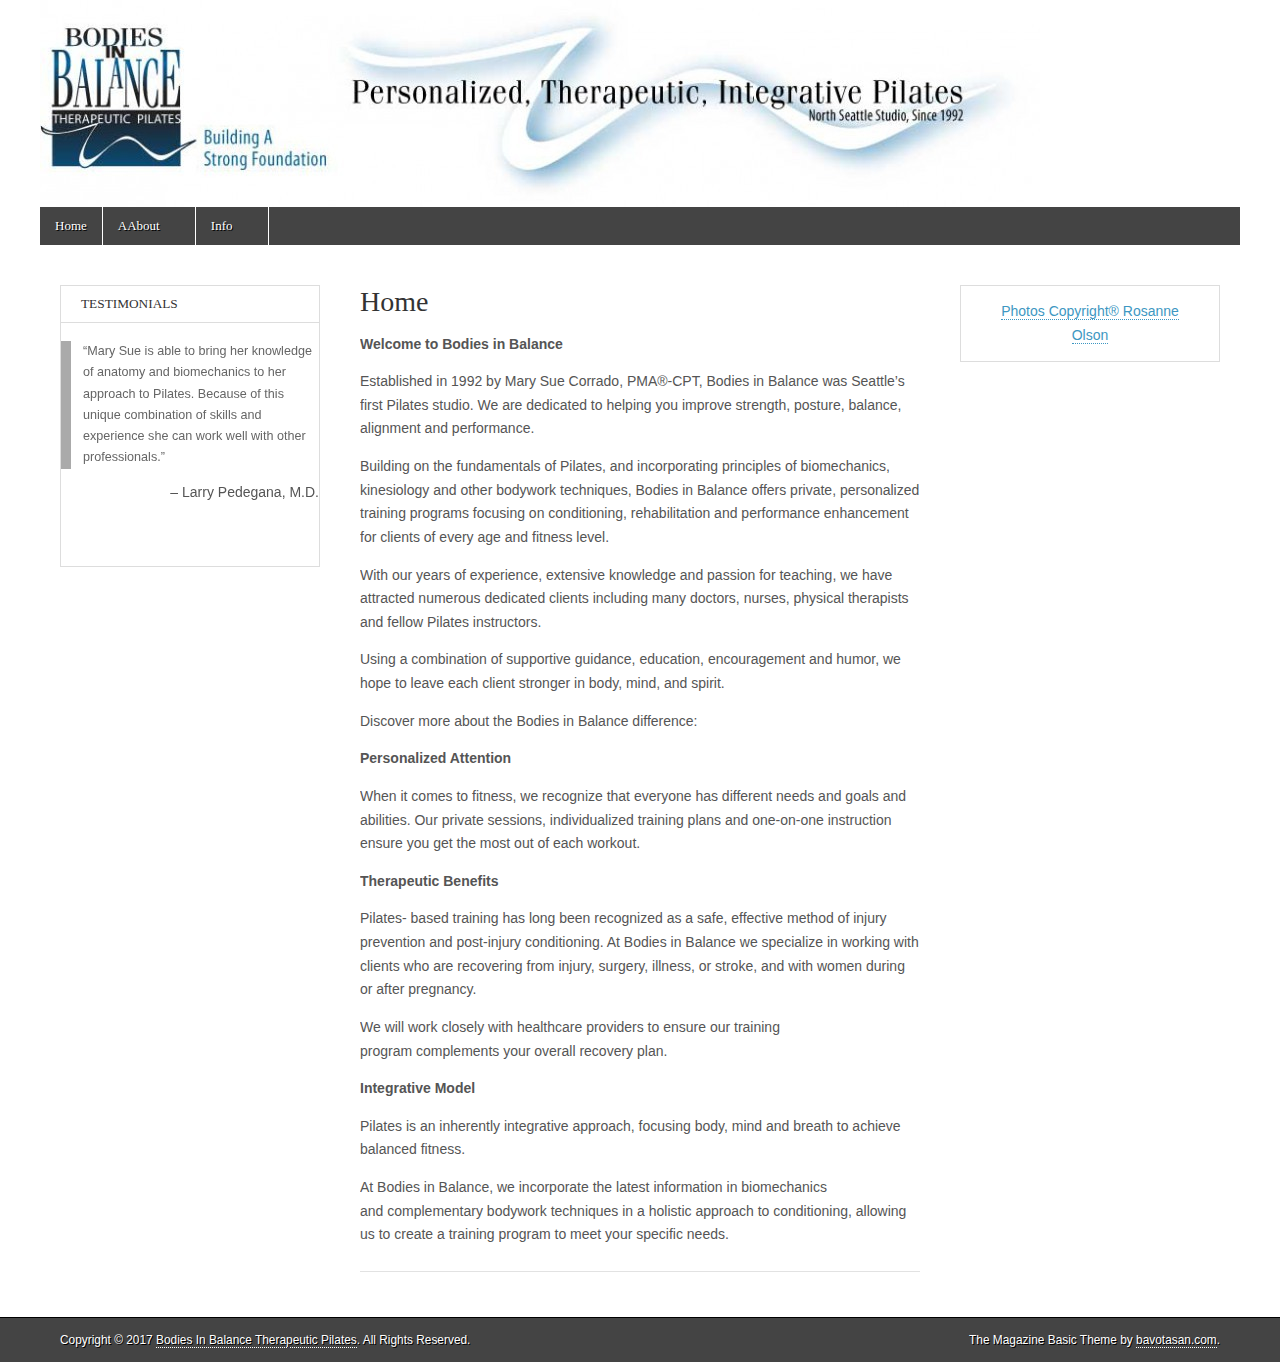
==== commit ee8ff673: "Update index.html" ====
--- a/index.html
+++ b/index.html
@@ -70,7 +70,6 @@
 </style>
 	<style type="text/css" id="custom-background-css">
 		body.custom-background { background-color: white;}
-		ul.menu {font-size:13px; font-weight:400;}
 </style>
 <style type="text/css">
 :root #header + #content > #left > #rlblock_left
@@ -107,8 +106,8 @@
 							<a class="screen-reader-text" href="http://bodiesinbalancepilates.com/#primary" title="Skip to content">Skip to content</a>
 							<div id="main-menu" class="menu-top-nav-container">
 								
-								<ul id="menu-top-nav" class="menu"><li id="menu-item-42" class="menu-item menu-item-type-custom menu-item-object-custom current-menu-item current_page_item menu-item-home menu-item-42"><a href="http://bodiesinbalancepilates.com/">Home</a>
-</li><li id="menu-item-43" class="menu-item menu-item-type-custom menu-item-object-custom current-menu-item current_page_item menu-item-home menu-item-has-children sub-menu-parent menu-item-43"><a href="http://bodiesinbalancepilates.com/">About</a>
+								<ul id="menu-top-nav" class="menus" style="font-size:13px; font-weight:400"><li id="menu-item-42" class="menu-item menu-item-type-custom menu-item-object-custom current-menu-item current_page_item menu-item-home menu-item-42"><a href="http://bodiesinbalancepilates.com/">Home</a>
+</li><li id="menu-item-43" class="menu-item menu-item-type-custom menu-item-object-custom current-menu-item current_page_item menu-item-home menu-item-has-children sub-menu-parent menu-item-43"><a href="http://bodiesinbalancepilates.com/">AAbout</a>
 <ul class="sub-menu">
 	<li id="menu-item-46" class="menu-item menu-item-type-post_type menu-item-object-page menu-item-46"><a href="http://bodiesinbalancepilates.com/?page_id=33">My Story</a>
 	</li><li id="menu-item-47" class="menu-item menu-item-type-post_type menu-item-object-page menu-item-47"><a href="http://bodiesinbalancepilates.com/?page_id=27">Bio</a>
--- a/BNB_home_files/style.css
+++ b/BNB_home_files/style.css
@@ -1680,10 +1680,6 @@
 	}
 
 #page {
-	-moz-box-shadow: 0 0 10px rgba(0,0,0,0.2);
-	-webkit-box-shadow: 0 0 10px rgba(0,0,0,0.2);
-	box-shadow: 0 0 10px rgba(0,0,0,0.2);
-	min-height: 100%;
 	height: auto !important;
 	height: 100%;
 	margin: 0 auto -45px;
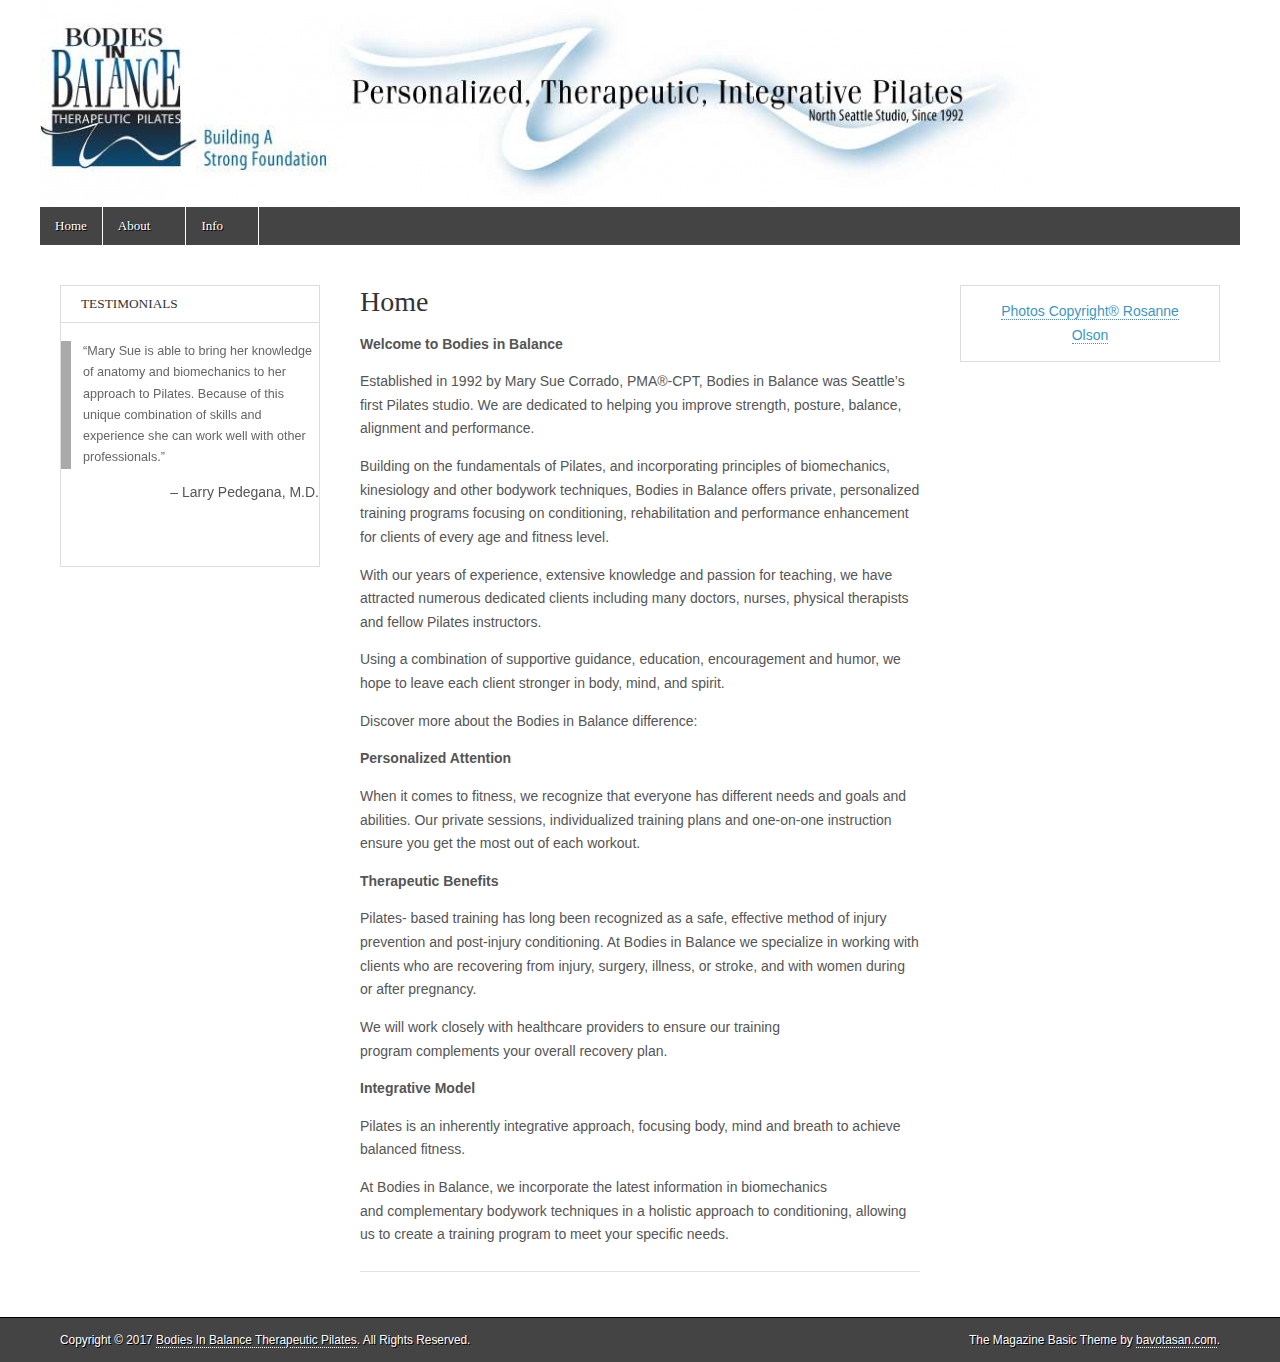
==== commit 2c85c136: "Update index.html" ====
--- a/index.html
+++ b/index.html
@@ -106,8 +106,8 @@
 							<a class="screen-reader-text" href="http://bodiesinbalancepilates.com/#primary" title="Skip to content">Skip to content</a>
 							<div id="main-menu" class="menu-top-nav-container">
 								
-								<ul id="menu-top-nav" class="menus" style="font-size:13px; font-weight:400"><li id="menu-item-42" class="menu-item menu-item-type-custom menu-item-object-custom current-menu-item current_page_item menu-item-home menu-item-42"><a href="http://bodiesinbalancepilates.com/">Home</a>
-</li><li id="menu-item-43" class="menu-item menu-item-type-custom menu-item-object-custom current-menu-item current_page_item menu-item-home menu-item-has-children sub-menu-parent menu-item-43"><a href="http://bodiesinbalancepilates.com/">AAbout</a>
+								<ul id="menu-top-nav" class="menus"><li id="menu-item-42" class="menu-item menu-item-type-custom menu-item-object-custom current-menu-item current_page_item menu-item-home menu-item-42"><a href="http://bodiesinbalancepilates.com/">Home</a>
+</li><li id="menu-item-43" class="menu-item menu-item-type-custom menu-item-object-custom current-menu-item current_page_item menu-item-home menu-item-has-children sub-menu-parent menu-item-43"><a href="http://bodiesinbalancepilates.com/">About</a>
 <ul class="sub-menu">
 	<li id="menu-item-46" class="menu-item menu-item-type-post_type menu-item-object-page menu-item-46"><a href="http://bodiesinbalancepilates.com/?page_id=33">My Story</a>
 	</li><li id="menu-item-47" class="menu-item menu-item-type-post_type menu-item-object-page menu-item-47"><a href="http://bodiesinbalancepilates.com/?page_id=27">Bio</a>
--- a/BNB_home_files/style.css
+++ b/BNB_home_files/style.css
@@ -444,7 +444,7 @@
 			}
 
 		#site-sub-navigation li:before {
-			/*content: "\2022";*/
+			content: "\f0d7";
 			font-size: 18px;
 			position: absolute;
 			right: -8px;
@@ -494,14 +494,14 @@
 				}
 
 		.menus li a:not(:last-child):after {
-			content: "\f10c"; /*arrow on menu \f0d7*/
+			content: "\f0d7"; /*arrow on menu \f0d7*/
 			font-family: FontAwesome;
 			float: right;
 			margin: 0 0 0 10px;
 			}
 
 			.menus ul ul li a:not(:last-child):after {
-				content: "\f0c8";
+				content: "\f0d7";
 				}
 
 	.menus ul ul {
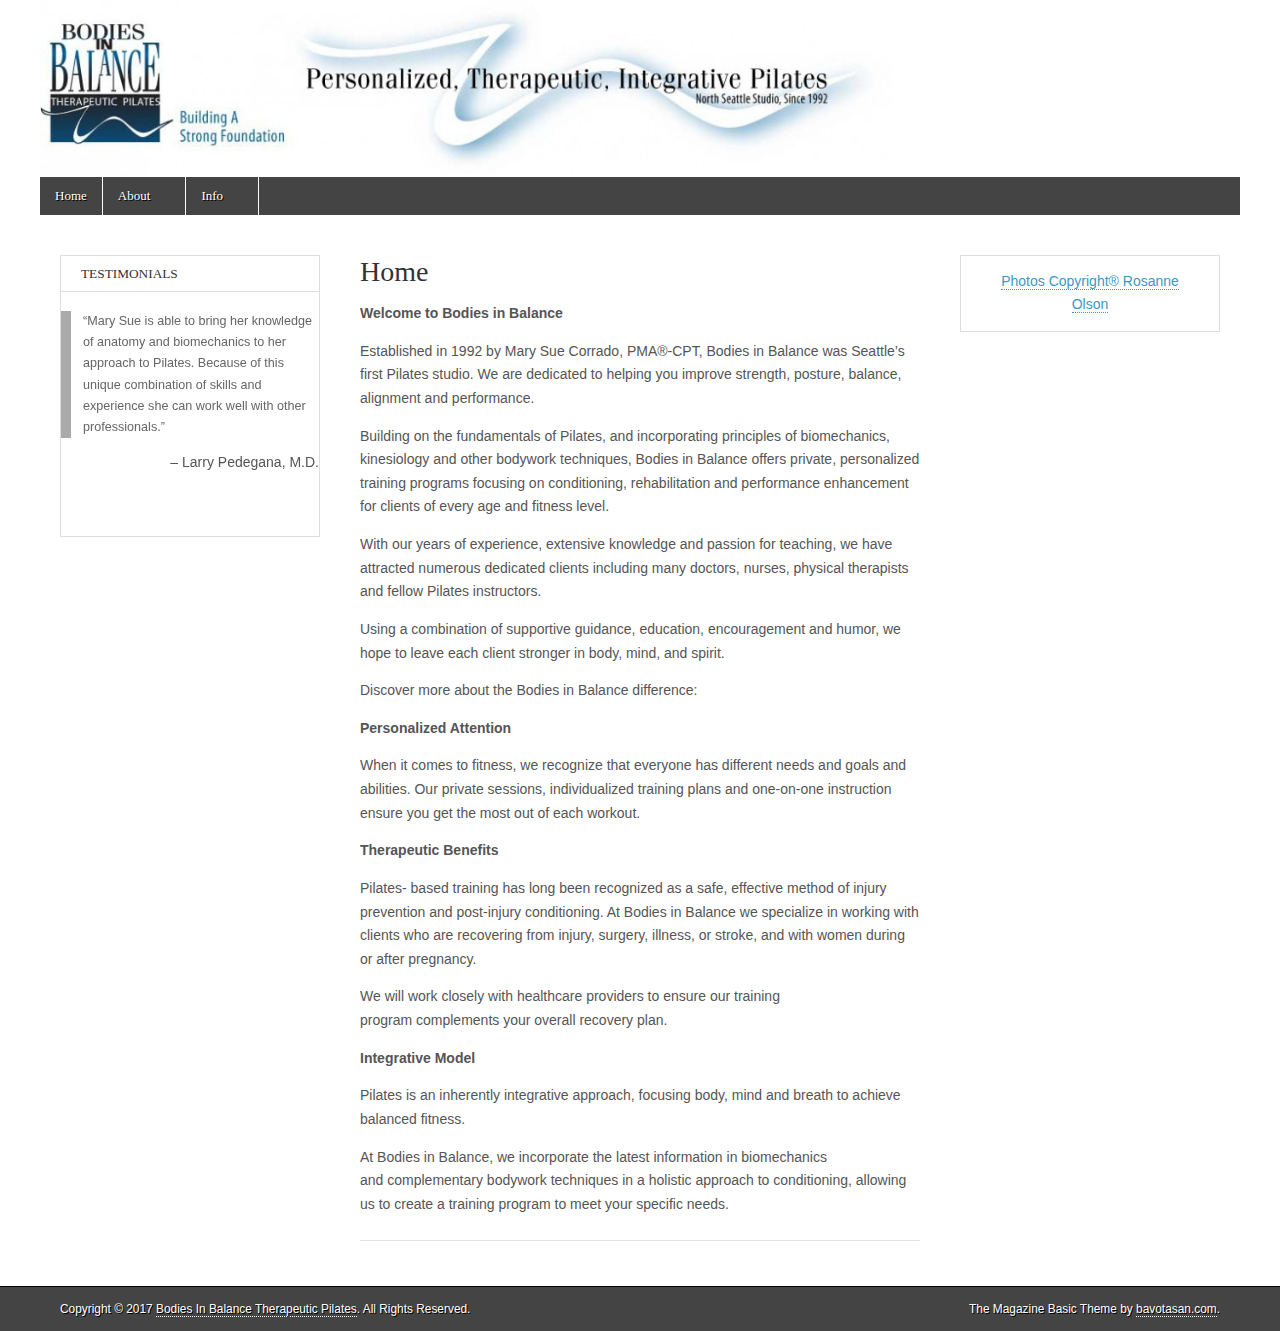
==== commit 938c9d5b: "Update index.html" ====
--- a/index.html
+++ b/index.html
@@ -97,7 +97,7 @@
 						<div id="site-description">Building A Strong Foundation</div>					</div>
 				</div>
 
-									<a href="http://bodiesinbalancepilates.com/" title="Bodies In Balance Therapeutic Pilates" rel="home" class="image-anchor"><img id="header-img" src="./BNB_home_files/cropped-BinB1024banner.jpg" width="1000" height="207" alt=""></a>
+									<a href="http://bodiesinbalancepilates.com/" title="Bodies In Balance Therapeutic Pilates" rel="home" class="image-anchor"><img id="header-img" src="./images/cropped-BinB1024banner.jpg" width="853" height="177" alt=""></a>
 					
 				<div id="nav-wrapper">
 					<div class="nav-content">
@@ -248,7 +248,7 @@
 <!-- #secondary.widget-area -->
 				<div id="primary" class="c6" role="main">
 			<article id="post-20" class="post-20 page type-page status-publish hentry">
-		<h2 class="entry-title">Home</h2>
+		<h2 class="entry-title" style="font-size:2em">Home</h2>
 	    <div class="entry-content">
 		    <p><strong>Welcome to Bodies in Balance</strong></p>
 <p>Established in 1992 by Mary Sue Corrado, PMA®-CPT, Bodies in Balance was Seattle’s first Pilates studio. We are dedicated to helping you improve strength, posture, balance, alignment and performance.</p>
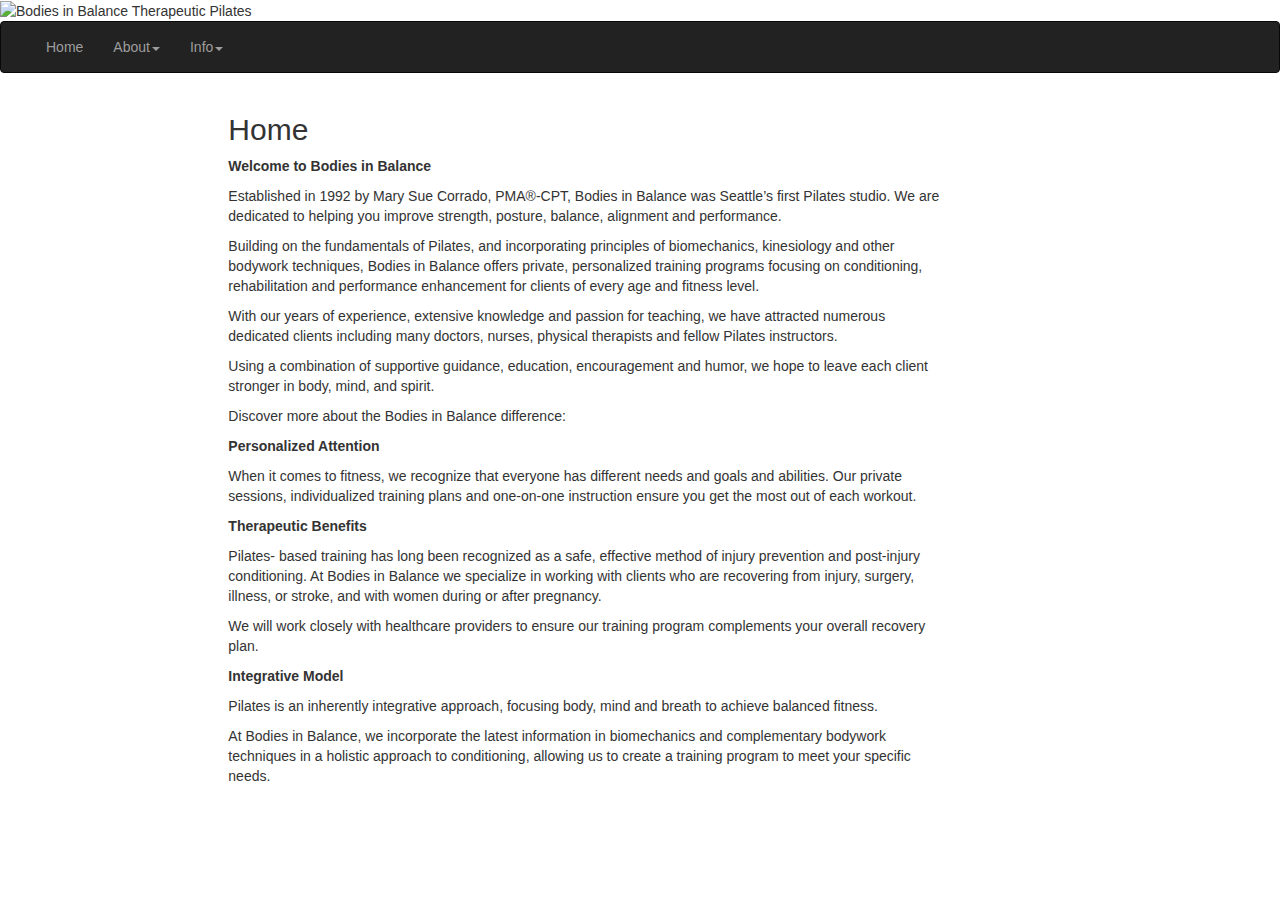
==== commit 607105d7: "Changed index.html to updated version." ====
--- a/index.html
+++ b/index.html
@@ -1,316 +1,72 @@
-<!DOCTYPE html>
-<!-- saved from url=(0034)http://bodiesinbalancepilates.com/ -->
-<html lang="en-US"><head><meta http-equiv="Content-Type" content="text/html; charset=UTF-8">
-	
-	<meta name="viewport" content="width=device-width, initial-scale=1.0">
-	<link rel="profile" href="http://gmpg.org/xfn/11">
-	<link rel="pingback" href="http://bodiesinbalancepilates.com/xmlrpc.php">
-	<!--[if IE]><script src="http://bodiesinbalancepilates.com/wp-content/themes/magazine-basic/library/js/html5.js"></script><![endif]-->
-	<title>Bodies In Balance Therapeutic Pilates – Building A Strong Foundation</title>
-<link rel="alternate" type="application/rss+xml" title="Bodies In Balance Therapeutic Pilates » Feed" href="http://bodiesinbalancepilates.com/?feed=rss2">
-<link rel="alternate" type="application/rss+xml" title="Bodies In Balance Therapeutic Pilates » Comments Feed" href="http://bodiesinbalancepilates.com/?feed=comments-rss2">
-		<script type="text/javascript">
-			window._wpemojiSettings = {"baseUrl":"https:\/\/s.w.org\/images\/core\/emoji\/72x72\/","ext":".png","source":{"concatemoji":"http:\/\/bodiesinbalancepilates.com\/wp-includes\/js\/wp-emoji-release.min.js?ver=4.4.6"}};
-			!function(a,b,c){function d(a){var c,d,e,f=b.createElement("canvas"),g=f.getContext&&f.getContext("2d"),h=String.fromCharCode;return g&&g.fillText?(g.textBaseline="top",g.font="600 32px Arial","flag"===a?(g.fillText(h(55356,56806,55356,56826),0,0),f.toDataURL().length>3e3):"diversity"===a?(g.fillText(h(55356,57221),0,0),c=g.getImageData(16,16,1,1).data,g.fillText(h(55356,57221,55356,57343),0,0),c=g.getImageData(16,16,1,1).data,e=c[0]+","+c[1]+","+c[2]+","+c[3],d!==e):("simple"===a?g.fillText(h(55357,56835),0,0):g.fillText(h(55356,57135),0,0),0!==g.getImageData(16,16,1,1).data[0])):!1}function e(a){var c=b.createElement("script");c.src=a,c.type="text/javascript",b.getElementsByTagName("head")[0].appendChild(c)}var f,g;c.supports={simple:d("simple"),flag:d("flag"),unicode8:d("unicode8"),diversity:d("diversity")},c.DOMReady=!1,c.readyCallback=function(){c.DOMReady=!0},c.supports.simple&&c.supports.flag&&c.supports.unicode8&&c.supports.diversity||(g=function(){c.readyCallback()},b.addEventListener?(b.addEventListener("DOMContentLoaded",g,!1),a.addEventListener("load",g,!1)):(a.attachEvent("onload",g),b.attachEvent("onreadystatechange",function(){"complete"===b.readyState&&c.readyCallback()})),f=c.source||{},f.concatemoji?e(f.concatemoji):f.wpemoji&&f.twemoji&&(e(f.twemoji),e(f.wpemoji)))}(window,document,window._wpemojiSettings);
-		</script><script src="./BNB_home_files/wp-emoji-release.min.js" type="text/javascript"></script>
-		<style type="text/css">
-img.wp-smiley,
-img.emoji {
-	display: inline !important;
-	border: none !important;
-	box-shadow: none !important;
-	height: 1em !important;
-	width: 1em !important;
-	margin: 0 .07em !important;
-	vertical-align: -0.1em !important;
-	background: none !important;
-	padding: 0 !important;
-}
-</style>
-<link rel="stylesheet" id="jquery.bxslider-css" href="./BNB_home_files/jquery.bxslider.css" type="text/css" media="all">
-<link rel="stylesheet" id="Axl_Testimonials_Widget-css" href="./BNB_home_files/testimonials-widget.css" type="text/css" media="all">
-<link rel="stylesheet" id="google_fonts-css" href="./BNB_home_files/css" type="text/css" media="all">
-<link rel="stylesheet" id="theme_stylesheet-css" href="./BNB_home_files/style.css" type="text/css" media="all">
-<link rel="stylesheet" id="font_awesome-css" href="./BNB_home_files/font-awesome.css" type="text/css" media="all">
-<script type="text/javascript" src="./BNB_home_files/jquery.js"></script>
-<script type="text/javascript" src="./BNB_home_files/jquery-migrate.min.js"></script>
-<script type="text/javascript" src="./BNB_home_files/jquery.cross-slide.min.js"></script>
-<link rel="https://api.w.org/" href="http://bodiesinbalancepilates.com/?rest_route=/">
-<link rel="EditURI" type="application/rsd+xml" title="RSD" href="http://bodiesinbalancepilates.com/xmlrpc.php?rsd">
-<link rel="wlwmanifest" type="application/wlwmanifest+xml" href="http://bodiesinbalancepilates.com/wp-includes/wlwmanifest.xml"> 
-<meta name="generator" content="WordPress 4.4.6">
-<link rel="canonical" href="http://bodiesinbalancepilates.com/">
-<link rel="shortlink" href="http://bodiesinbalancepilates.com/">
-<!--	Start code from Cimy Header Image Rotator 6.1.1	Copyright (c) 2009-2013 Marco Cimmino	http://www.marcocimmino.net/cimy-wordpress-plugins/cimy-header-image-rotator/	-->
+﻿<!DOCTYPE html>
+<html>
+<head>
+    <meta charset="utf-8" />
+    <meta name="viewport" content="width=device-width, initial-scale=1">
+    <link rel="stylesheet" href="https://maxcdn.bootstrapcdn.com/bootstrap/3.3.7/css/bootstrap.min.css">
+    <link rel="stylesheet" href="Content/site.css" />
+    <script src="https://ajax.googleapis.com/ajax/libs/jquery/3.1.1/jquery.min.js"></script>
+    <script src="https://maxcdn.bootstrapcdn.com/bootstrap/3.3.7/js/bootstrap.min.js"></script>
+</head>
+<body>
+    <img src="Content/images/cropped-BinB1024banner.jpg" alt="Bodies in Balance Therapeutic Pilates" width="853" height="177">
+    <nav class="navbar navbar-inverse">
+        <div class="container-fluid">
+            <div class="navbar-header">
+                <button type="button" class="navbar-toggle" data-toggle="collapse" data-target="#myNavbar">
+                    <span class="icon-bar"></span>
+                    <span class="icon-bar"></span>
+                    <span class="icon-bar"></span>
+                </button>
+            </div>
+            <div class="collapse navbar-collapse" id="myNavbar">
+                <ul class="nav navbar-nav">
+                    <li><a href="#">Home</a></li>
+                    <li class="dropdown">
+                        <a class="dropdown-toggle" data-toggle="dropdown" href="#">About<span class="caret"></span></a>
+                        <ul class="dropdown-menu">
+                            <li><a href="#">My Story</a></li>
+                            <li><a href="http://bodiesinbalancepilates.com/?page_id=27">Bio</a></li>
+                            <li><a href="http://bodiesinbalancepilates.com/?page_id=39">Why Pilates</a></li>
+                        </ul>
+                    </li>
+                    <li class="dropdown">
+                        <a class="dropdown-toggle" data-toggle="dropdown" href="#">Info<span class="caret"></span></a>
+                        <ul class="dropdown-menu">
+                            <li><a href="http://bodiesinbalancepilates.com/?page_id=37">Services and Rates</a></li>
+                            <li><a href="http://bodiesinbalancepilates.com/?page_id=35">Policies</a></li>
+                            <li><a href="http://bodiesinbalancepilates.com/?page_id=31">Forms</a></li>
+                            <li><a href="http://bodiesinbalancepilates.com/?page_id=29">Contact</a></li>
+                        </ul>
+                    </li>
+                </ul>
+            </div>
+        </div>
+    </nav>
 
-<script type="text/javascript" language="javascript">
-jQuery(document).ready(function($) {
-  $(function() {
-   var myid = $('#cimy_div_id_0');
-   if (myid[0]) {
-    $('#cimy_div_id_0').crossSlide({
-      sleep: 3,
-      fade: 5
-    }, [
-	{ src: 'http://bodiesinbalancepilates.com/wp-content/Cimy_Header_Images/0/drp_Corrado_122_1.jpg'},
-	{ src: 'http://bodiesinbalancepilates.com/wp-content/Cimy_Header_Images/0/KelwA_Corrado_178_1.jpg'},
-	{ src: 'http://bodiesinbalancepilates.com/wp-content/Cimy_Header_Images/0/KelwB_Corrado_177_1.jpg'},
-	{ src: 'http://bodiesinbalancepilates.com/wp-content/Cimy_Header_Images/0/KelwC_Corrodo_174.jpg'},
-	{ src: 'http://bodiesinbalancepilates.com/wp-content/Cimy_Header_Images/0/Solo_Corrado_087_1.jpg'}
-       ]);
-   }
-  });
-});
-</script>
-<!--	End of code from Cimy Header Image Rotator	-->
-<style>
-#site-title a,#site-description{position:absolute !important;clip:rect(1px 1px 1px 1px);clip:rect(1px, 1px, 1px, 1px)}
-#page{background-color:#ffffff}
-.entry-meta a,.entry-content a,.widget a{color:#3D97C2}
-</style>
-	<style type="text/css" id="custom-background-css">
-		body.custom-background { background-color: white;}
-</style>
-<style type="text/css">
-:root #header + #content > #left > #rlblock_left
-{ display: none !important; }</style></head>
 
-<body class="home page page-id-20 page-template-default custom-background">
-	<div id="page" class="grid  ">
-		<header id="header" class="row" role="banner">
-			<div class="c12">
-				<div id="mobile-menu">
-					<a href="http://bodiesinbalancepilates.com/#" class="left-menu"><i class="fa fa-reorder"></i></a>
-					<a href="http://bodiesinbalancepilates.com/#"><i class="fa fa-search"></i></a>
-				</div>
-				<div id="drop-down-search"><form role="search" method="get" class="search-form" action="http://bodiesinbalancepilates.com/">
-				<label>
-					<span class="screen-reader-text">Search for:</span>
-					<input type="search" class="search-field" placeholder="Search …" value="" name="s" title="Search for:">
-				</label>
-				<input type="submit" class="search-submit" value="Search">
-			</form></div>
 
-								<div class="title-logo-wrapper remove">
-										<div class="header-group">
-												<div id="site-title"><a href="http://bodiesinbalancepilates.com/" title="Bodies In Balance Therapeutic Pilates" rel="home">Bodies In Balance Therapeutic Pilates</a></div>
-						<div id="site-description">Building A Strong Foundation</div>					</div>
-				</div>
 
-									<a href="http://bodiesinbalancepilates.com/" title="Bodies In Balance Therapeutic Pilates" rel="home" class="image-anchor"><img id="header-img" src="./images/cropped-BinB1024banner.jpg" width="853" height="177" alt=""></a>
-					
-				<div id="nav-wrapper">
-					<div class="nav-content">
-						<nav id="site-navigation" class="menus clearfix" role="navigation">
-							<h3 class="screen-reader-text">Main menu</h3>
-							<a class="screen-reader-text" href="http://bodiesinbalancepilates.com/#primary" title="Skip to content">Skip to content</a>
-							<div id="main-menu" class="menu-top-nav-container">
-								
-								<ul id="menu-top-nav" class="menus"><li id="menu-item-42" class="menu-item menu-item-type-custom menu-item-object-custom current-menu-item current_page_item menu-item-home menu-item-42"><a href="http://bodiesinbalancepilates.com/">Home</a>
-</li><li id="menu-item-43" class="menu-item menu-item-type-custom menu-item-object-custom current-menu-item current_page_item menu-item-home menu-item-has-children sub-menu-parent menu-item-43"><a href="http://bodiesinbalancepilates.com/">About</a>
-<ul class="sub-menu">
-	<li id="menu-item-46" class="menu-item menu-item-type-post_type menu-item-object-page menu-item-46"><a href="http://bodiesinbalancepilates.com/?page_id=33">My Story</a>
-	</li><li id="menu-item-47" class="menu-item menu-item-type-post_type menu-item-object-page menu-item-47"><a href="http://bodiesinbalancepilates.com/?page_id=27">Bio</a>
-	</li><li id="menu-item-45" class="menu-item menu-item-type-post_type menu-item-object-page menu-item-45"><a href="http://bodiesinbalancepilates.com/?page_id=39">Why Pilates</a>
-</li></ul>
+    <div id="primary" class="col-md-7 col-md-push-2">
+        <h2>Home</h2>
+        <p><strong>Welcome to Bodies in Balance</strong></p>
+        <p>Established in 1992 by Mary Sue Corrado, PMA®-CPT, Bodies in Balance was Seattle’s first Pilates studio. We are dedicated to helping you improve strength, posture, balance, alignment and performance.</p>
+        <p>Building on the fundamentals of Pilates, and incorporating principles of biomechanics, kinesiology and other bodywork techniques, Bodies in Balance offers private, personalized training programs focusing on conditioning, rehabilitation and performance enhancement for clients of every age and fitness level.</p>
+        <p>With our years of experience, extensive knowledge and passion for teaching, we&nbsp;have attracted numerous dedicated clients including many doctors, nurses, physical therapists and fellow Pilates instructors.</p>
+        <p>Using a combination of supportive guidance, education, encouragement and humor, we hope to leave each client stronger in body, mind, and spirit.</p>
+        <p>Discover more about the Bodies in Balance difference:</p>
 
-</li><li id="menu-item-44" class="menu-item menu-item-type-custom menu-item-object-custom current-menu-item current_page_item menu-item-home menu-item-has-children sub-menu-parent menu-item-44"><a href="http://bodiesinbalancepilates.com/">Info</a>
-<ul class="sub-menu">
-	<li id="menu-item-48" class="menu-item menu-item-type-post_type menu-item-object-page menu-item-48"><a href="http://bodiesinbalancepilates.com/?page_id=37">Services and Rates</a>
-	</li><li id="menu-item-49" class="menu-item menu-item-type-post_type menu-item-object-page menu-item-49"><a href="http://bodiesinbalancepilates.com/?page_id=35">Policies</a>
-	</li><li id="menu-item-50" class="menu-item menu-item-type-post_type menu-item-object-page menu-item-50"><a href="http://bodiesinbalancepilates.com/?page_id=31">Forms</a>
-	</li><li id="menu-item-51" class="menu-item menu-item-type-post_type menu-item-object-page menu-item-51"><a href="http://bodiesinbalancepilates.com/?page_id=29">Contact</a>
-</li></ul>
 
-</li></ul></div>						</nav><!-- #site-navigation -->
+        <p><strong>Personalized Attention</strong></p>
+        <p>When it comes to fitness, we recognize that everyone has different needs and goals and abilities. Our private sessions, individualized training plans and one-on-one instruction ensure you get the most out of each workout.</p>
 
-											</div>
-				</div>
+        <p><strong>Therapeutic Benefits</strong></p>
+        <p>Pilates- based training has long been recognized as a safe, effective method of injury prevention and post-injury conditioning. At Bodies in Balance we specialize in working with clients who are recovering from injury, surgery, illness, or stroke, and with women during or after pregnancy.</p>
+        <p>We will work closely with healthcare providers to ensure our training program&nbsp;complements your overall recovery plan.</p>
 
-			</div><!-- .c12 -->
-		</header><!-- #header.row -->
-
-		<div id="main" class="row">
-
-			
-	<div id="secondary" class="c3" role="complementary">
-		<aside id="testimonials_widget-2" class="widget Axl_Testimonials_Widget_Slider_Widget"><h3 class="widget-title">Testimonials</h3><div class="bx-wrapper" style="max-width: 100%; margin: 0px auto;"><div class="bx-viewport" aria-live="polite" style="width: 100%; overflow: hidden; position: relative; height: 230px;"><div class="testimonials-widget-testimonials testimonials-widget-testimonials2" style="width: auto; position: relative;">
-<div class="testimonials-widget-testimonial post-60 testimonials-widget type-testimonials-widget status-publish hentry" style="float: none; list-style: none; position: absolute; width: 258px; z-index: 0; display: none;" aria-hidden="true">
-<!-- testimonials-widget-testimonials:60: -->
-		<blockquote><span class="open-quote"></span>Mary Sue is able to bring her knowledge of anatomy and biomechanics to her
-approach to Pilates. Because of this unique combination of skills and experience she
-can work well with other professionals.<span class="close-quote"></span></blockquote>
-			<div class="credit"><span class="author">Larry Pedegana</span><span class="join-title"></span><span class="job-title">M.D.</span></div>
-	<div itemscope="" itemtype="http://schema.org/Review">
-<div itemprop="author" itemscope="" itemtype="http://schema.org/Person"><meta itemprop="name" content="Larry Pedegana">
-<meta itemprop="jobTitle" content="M.D.">
-</div>
-<meta itemprop="reviewBody" content="Mary Sue is able to bring her knowledge of anatomy and biomechanics to her
-approach to Pilates. Because of this unique combination of skills and experience she
-can work well with other professionals.">
-<meta itemprop="datePublished" content="2013-12-16">
-<meta itemprop="dateModified" content="2013-12-16">
-<meta itemprop="url" content="http://bodiesinbalancepilates.com/?testimonials-widget=larry-pedegana">
-<meta itemprop="name" content="Mary Sue is able to bring her knowledge of anatomy and biomechanics to her
-approach to Pilates. Because of this unique combination of skills and experience…">
-
-<div itemprop="itemReviewed" itemscope="" itemtype="http://schema.org/Thing"><meta itemprop="name" content="bodies in balance">
-<meta itemprop="url" content="http://localhost/bodies">
-</div>
-</div>
-
-</div>
-<div class="testimonials-widget-testimonial post-59 testimonials-widget type-testimonials-widget status-publish hentry" style="float: none; list-style: none; position: absolute; width: 258px; z-index: 0; display: none;" aria-hidden="true">
-<!-- testimonials-widget-testimonials:59: -->
-		<blockquote><span class="open-quote"></span>I have been fortunate to share many patients with Mary Sue as she has a therapeutic
-aspect to her practice. Many times she has been able to identify problems that many
-others have missed and helped many with their exercise program rehabilitation.
-She is thoughtful, energetic and a pleasure to work with.<span class="close-quote"></span></blockquote>
-			<div class="credit"><span class="author"><a href="http://kathewallace.com/" rel="nofollow">Kathe Wallace</a></span><span class="join-title"></span><span class="job-title">PT, BCB-PMD </span></div>
-	<div itemscope="" itemtype="http://schema.org/Review">
-<div itemprop="author" itemscope="" itemtype="http://schema.org/Person"><meta itemprop="name" content="Kathe Wallace">
-<meta itemprop="jobTitle" content="PT, BCB-PMD">
-<meta itemprop="url" content="http://kathewallace.com/">
-</div>
-<meta itemprop="reviewBody" content="I have been fortunate to share many patients with Mary Sue as she has a therapeutic
-aspect to her practice. Many times she has been able to identify problems that many
-others have missed and helped many with their exercise program rehabilitation.
-She is thoughtful, energetic and a pleasure to work with.">
-<meta itemprop="datePublished" content="2013-12-16">
-<meta itemprop="dateModified" content="2013-12-16">
-<meta itemprop="url" content="http://bodiesinbalancepilates.com/?testimonials-widget=kathe-wallace">
-<meta itemprop="name" content="I have been fortunate to share many patients with Mary Sue as she has a therapeutic
-aspect to her practice. Many times she has been able to identify proble…">
-
-<div itemprop="itemReviewed" itemscope="" itemtype="http://schema.org/Thing"><meta itemprop="name" content="bodies in balance">
-<meta itemprop="url" content="http://localhost/bodies">
-</div>
-</div>
-
-</div>
-<div class="testimonials-widget-testimonial post-58 testimonials-widget type-testimonials-widget status-publish hentry" style="float: none; list-style: none; position: absolute; width: 258px; z-index: 50;" aria-hidden="false">
-<!-- testimonials-widget-testimonials:58: -->
-		<blockquote><span class="open-quote"></span>Mary Sue is highly skilled at assessment and is able to apply a tremendous
-knowledge base in how the body functions and has an intimate understanding of
-how each body part influences another. I learned multiple techniques and strategies
-to strengthen my knee and dramatically reduced my chronic knee pain.<span class="close-quote"></span></blockquote>
-			<div class="credit"><span class="author">Ingrid Nielsen </span><span class="join-title"></span><span class="job-title">R.N., M.N.</span></div>
-	<div itemscope="" itemtype="http://schema.org/Review">
-<div itemprop="author" itemscope="" itemtype="http://schema.org/Person"><meta itemprop="name" content="Ingrid Nielsen">
-<meta itemprop="jobTitle" content="R.N., M.N.">
-</div>
-<meta itemprop="reviewBody" content="Mary Sue is highly skilled at assessment and is able to apply a tremendous
-knowledge base in how the body functions and has an intimate understanding of
-how each body part influences another. I learned multiple techniques and strategies
-to strengthen my knee and dramatically reduced my chronic knee pain.">
-<meta itemprop="datePublished" content="2013-12-16">
-<meta itemprop="dateModified" content="2013-12-16">
-<meta itemprop="url" content="http://bodiesinbalancepilates.com/?testimonials-widget=ingrid-nielsen">
-<meta itemprop="name" content="Mary Sue is highly skilled at assessment and is able to apply a tremendous
-knowledge base in how the body functions and has an intimate understanding of
-h…">
-
-<div itemprop="itemReviewed" itemscope="" itemtype="http://schema.org/Thing"><meta itemprop="name" content="bodies in balance">
-<meta itemprop="url" content="http://localhost/bodies">
-</div>
-</div>
-
-</div>
-<div class="testimonials-widget-testimonial post-57 testimonials-widget type-testimonials-widget status-publish hentry" style="display: none; float: none; list-style: none; position: absolute; width: 258px; z-index: 0;" aria-hidden="true">
-<!-- testimonials-widget-testimonials:57: -->
-		<blockquote><span class="open-quote"></span>I first worked with Mary Sue when she taught Pilates at Pacific Northwest Ballet. I
-was a principal dancer at the time using Pilates as an adjunct to my training and for
-rehabilitation from an injury. Her assistance as an instructor in my rehabilitation
-was instrumental in returning me to my former level of performance.<span class="close-quote"></span></blockquote>
-			<div class="credit"><span class="author">Lisa Apple</span><span class="join-title"></span><span class="job-title">Former principal dancer, Pacific Northwest Ballet, DPT and Certified Pilates instructor</span></div>
-	<div itemscope="" itemtype="http://schema.org/Review">
-<div itemprop="author" itemscope="" itemtype="http://schema.org/Person"><meta itemprop="name" content="Lisa Apple">
-<meta itemprop="jobTitle" content="Former principal dancer, Pacific Northwest Ballet, DPT and Certified Pilates instructor">
-</div>
-<meta itemprop="reviewBody" content="I first worked with Mary Sue when she taught Pilates at Pacific Northwest Ballet. I
-was a principal dancer at the time using Pilates as an adjunct to my training and for
-rehabilitation from an injury. Her assistance as an instructor in my rehabilitation
-was instrumental in returning me to my former level of performance.">
-<meta itemprop="datePublished" content="2013-12-16">
-<meta itemprop="dateModified" content="2013-12-16">
-<meta itemprop="url" content="http://bodiesinbalancepilates.com/?testimonials-widget=lisa-apple">
-<meta itemprop="name" content="I first worked with Mary Sue when she taught Pilates at Pacific Northwest Ballet. I
-was a principal dancer at the time using Pilates as an adjunct to my tr…">
-
-<div itemprop="itemReviewed" itemscope="" itemtype="http://schema.org/Thing"><meta itemprop="name" content="bodies in balance">
-<meta itemprop="url" content="http://localhost/bodies">
-</div>
-</div>
-
-</div>
-</div></div><div class="bx-controls bx-has-controls-auto"><div class="bx-controls-auto"><div class="bx-controls-auto-item"><a class="bx-start active" href="http://bodiesinbalancepilates.com/">Start</a></div><div class="bx-controls-auto-item"><a class="bx-stop" href="http://bodiesinbalancepilates.com/">Stop</a></div></div></div></div>
-</aside>	</div>
-<!-- #secondary.widget-area -->
-				<div id="primary" class="c6" role="main">
-			<article id="post-20" class="post-20 page type-page status-publish hentry">
-		<h2 class="entry-title" style="font-size:2em">Home</h2>
-	    <div class="entry-content">
-		    <p><strong>Welcome to Bodies in Balance</strong></p>
-<p>Established in 1992 by Mary Sue Corrado, PMA®-CPT, Bodies in Balance was Seattle’s first Pilates studio. We are dedicated to helping you improve strength, posture, balance, alignment and performance.</p>
-<p>Building on the fundamentals of Pilates, and incorporating principles of biomechanics, kinesiology and other bodywork techniques, Bodies in Balance offers private, personalized training programs focusing on conditioning, rehabilitation and performance enhancement for clients of every age and fitness level.</p>
-<p>With our years of experience, extensive knowledge and passion for teaching, we&nbsp;have attracted numerous dedicated clients including many doctors, nurses, physical therapists and fellow Pilates instructors.</p>
-<p>Using a combination of supportive guidance, education, encouragement and humor, we hope to leave each client stronger in body, mind, and spirit.</p>
-<p>Discover more about the Bodies in Balance difference:</p>
-<p><strong>Personalized Attention</strong></p>
-<p>When it comes to fitness, we recognize that everyone has different needs and goals and abilities. Our private sessions, individualized training plans and one-on-one instruction ensure you get the most out of each workout.</p>
-<p><strong>Therapeutic Benefits</strong></p>
-<p>Pilates- based training has long been recognized as a safe, effective method of injury prevention and post-injury conditioning. At Bodies in Balance we specialize in working with clients who are recovering from injury, surgery, illness, or stroke, and with women during or after pregnancy.</p>
-<p>We will work closely with healthcare providers to ensure our training program&nbsp;complements your overall recovery plan.</p>
-<p><strong>Integrative Model</strong></p>
-<p>Pilates is an inherently integrative approach, focusing body, mind and breath to achieve balanced fitness.</p>
-<p>At Bodies in Balance, we incorporate the latest information in biomechanics and&nbsp;complementary bodywork techniques in a holistic approach to conditioning, allowing us to create a training program to meet your specific needs.</p>
-	    </div><!-- .entry-content -->
-
-	        <footer class="entry">
-	    	</footer><!-- .entry -->
-	
-	</article><!-- #post-20 -->	</div><!-- #primary -->
-
-			<div id="tertiary" class="c3 end" role="complementary">
-			<aside id="text-2" class="widget widget_text">			<div class="textwidget"><p align="center"><a href="http://www.rosanneolson.com/#home/" target="_blank">Photos Copyright® Rosanne Olson</a></p></div>
-		</aside>		</div><!-- #tertiary.widget-area -->
-			</div> <!-- #main.row -->
-</div> <!-- #page.grid -->
-
-<footer id="footer" role="contentinfo">
-
-	<div id="footer-content" class="grid ">
-		<div class="row">
-
-			<p class="copyright c12">
-				<span class="fl">Copyright © 2017 <a href="http://bodiesinbalancepilates.com/">Bodies In Balance Therapeutic Pilates</a>. All Rights Reserved.</span>
-				<span class="fr">The Magazine Basic Theme by <a href="https://themes.bavotasan.com/">bavotasan.com</a>.</span>
-			</p><!-- .c12 -->
-
-		</div><!-- .row -->
-	</div><!-- #footer-content.grid -->
-
-</footer><!-- #footer -->
-
-<script type="text/javascript" src="./BNB_home_files/theme.js"></script>
-<script type="text/javascript" src="./BNB_home_files/wp-embed.min.js"></script>
-<script type="text/javascript" src="./BNB_home_files/jquery.bxslider.min.js"></script>
-<script type="text/javascript">
-var tw_2 = null;
-jQuery(document).ready(function() {
-	tw_2 = jQuery('.testimonials-widget-testimonials2').bxSlider({
-		adaptiveHeight: true,
-		auto: true,
-		autoControls: true,
-		autoHover: true,
-		controls: false,
-		mode: 'fade',
-		pager: false,
-		pause: 5000,
-		video: false,
-		slideMargin: 2,
-		slideWidth: 0
-	});
-});
-</script>
-<script aria-hidden="true" type="application/x-lastpass" id="hiddenlpsubmitdiv" style="display: none;"></script><script>try{(function() { for(var lastpass_iter=0; lastpass_iter < document.forms.length; lastpass_iter++){ var lastpass_f = document.forms[lastpass_iter]; if(typeof(lastpass_f.lpsubmitorig2)=="undefined"){ lastpass_f.lpsubmitorig2 = lastpass_f.submit; if (typeof(lastpass_f.lpsubmitorig2)=='object'){ continue;}lastpass_f.submit = function(){ var form=this; var customEvent = document.createEvent("Event"); customEvent.initEvent("lpCustomEvent", true, true); var d = document.getElementById("hiddenlpsubmitdiv"); if (d) {for(var i = 0; i < document.forms.length; i++){ if(document.forms[i]==form){ if (typeof(d.innerText) != 'undefined') { d.innerText=i.toString(); } else { d.textContent=i.toString(); } } } d.dispatchEvent(customEvent); }form.lpsubmitorig2(); } } }})()}catch(e){}</script></body></html>
+        <p><strong>Integrative Model</strong></p>
+        <p>Pilates is an inherently integrative approach, focusing body, mind and breath to achieve balanced fitness.</p>
+        <p>At Bodies in Balance, we incorporate the latest information in biomechanics and&nbsp;complementary bodywork techniques in a holistic approach to conditioning, allowing us to create a training program to meet your specific needs.</p>
+    </div>
+</body>
+</html>
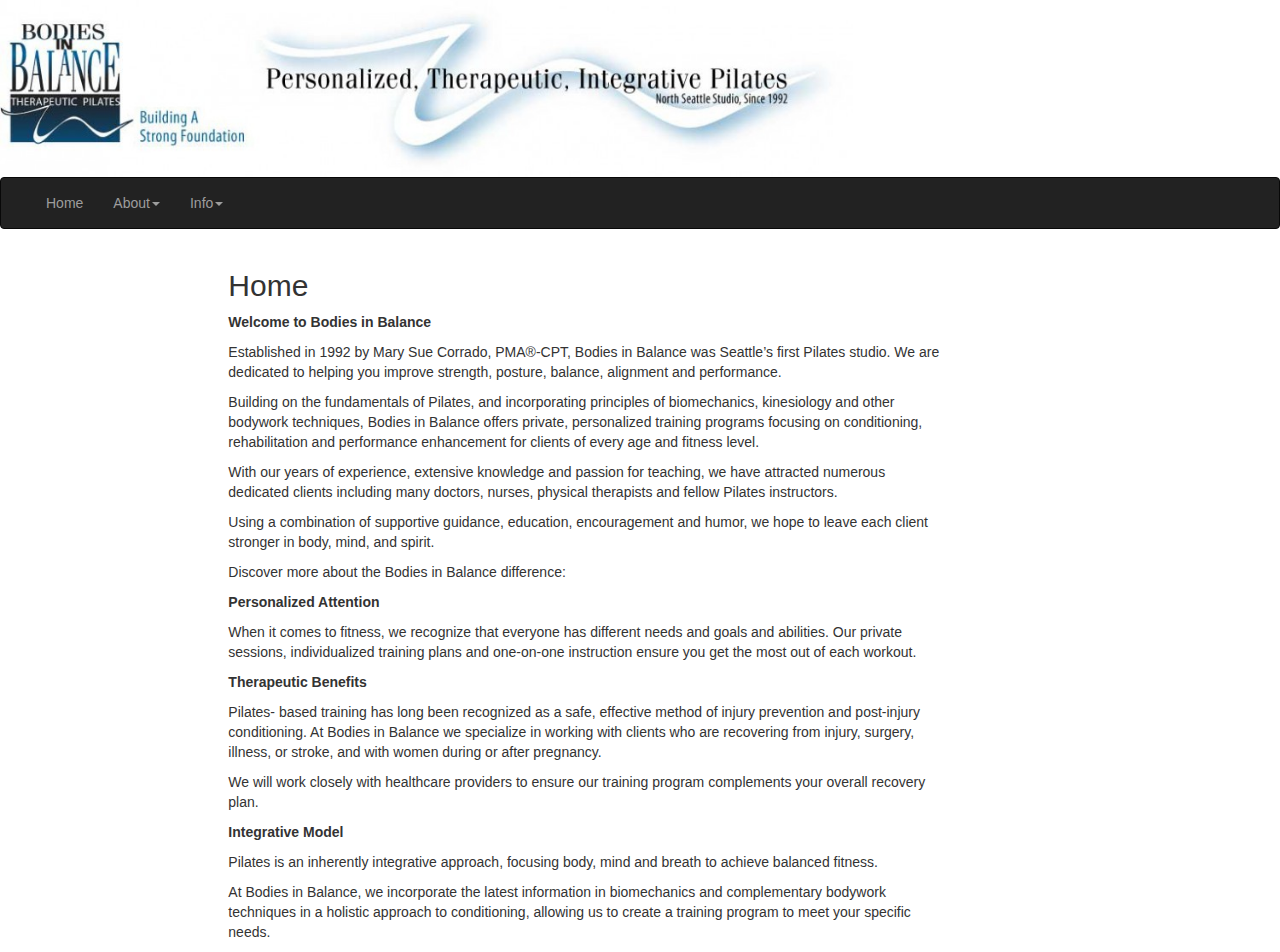
==== commit e5ff5a93: "Added site specific css sheet." ====
--- a/index.html
+++ b/index.html
@@ -4,12 +4,12 @@
     <meta charset="utf-8" />
     <meta name="viewport" content="width=device-width, initial-scale=1">
     <link rel="stylesheet" href="https://maxcdn.bootstrapcdn.com/bootstrap/3.3.7/css/bootstrap.min.css">
-    <link rel="stylesheet" href="Content/site.css" />
+    <link rel="stylesheet" href="Content/Style/Site.css" />
     <script src="https://ajax.googleapis.com/ajax/libs/jquery/3.1.1/jquery.min.js"></script>
     <script src="https://maxcdn.bootstrapcdn.com/bootstrap/3.3.7/js/bootstrap.min.js"></script>
 </head>
 <body>
-    <img src="Content/images/cropped-BinB1024banner.jpg" alt="Bodies in Balance Therapeutic Pilates" width="853" height="177">
+    <img src="Content/Images/cropped-BinB1024banner.jpg" alt="Bodies in Balance Therapeutic Pilates" width="853" height="177">
     <nav class="navbar navbar-inverse">
         <div class="container-fluid">
             <div class="navbar-header">
@@ -26,27 +26,23 @@
                         <a class="dropdown-toggle" data-toggle="dropdown" href="#">About<span class="caret"></span></a>
                         <ul class="dropdown-menu">
                             <li><a href="#">My Story</a></li>
-                            <li><a href="http://bodiesinbalancepilates.com/?page_id=27">Bio</a></li>
-                            <li><a href="http://bodiesinbalancepilates.com/?page_id=39">Why Pilates</a></li>
+                            <li><a href="Bio.html">Bio</a></li>
+                            <li><a href="WhyPilates.html">Why Pilates</a></li>
                         </ul>
                     </li>
                     <li class="dropdown">
                         <a class="dropdown-toggle" data-toggle="dropdown" href="#">Info<span class="caret"></span></a>
                         <ul class="dropdown-menu">
-                            <li><a href="http://bodiesinbalancepilates.com/?page_id=37">Services and Rates</a></li>
-                            <li><a href="http://bodiesinbalancepilates.com/?page_id=35">Policies</a></li>
-                            <li><a href="http://bodiesinbalancepilates.com/?page_id=31">Forms</a></li>
-                            <li><a href="http://bodiesinbalancepilates.com/?page_id=29">Contact</a></li>
+                            <li><a href="ServicesRates.html">Services and Rates</a></li>
+                            <li><a href="Policies.html">Policies</a></li>
+                            <li><a href="Forms.html">Forms</a></li>
+                            <li><a href="Contact.html">Contact</a></li>
                         </ul>
                     </li>
                 </ul>
             </div>
         </div>
     </nav>
-
-
-
-
     <div id="primary" class="col-md-7 col-md-push-2">
         <h2>Home</h2>
         <p><strong>Welcome to Bodies in Balance</strong></p>
@@ -55,7 +51,6 @@
         <p>With our years of experience, extensive knowledge and passion for teaching, we&nbsp;have attracted numerous dedicated clients including many doctors, nurses, physical therapists and fellow Pilates instructors.</p>
         <p>Using a combination of supportive guidance, education, encouragement and humor, we hope to leave each client stronger in body, mind, and spirit.</p>
         <p>Discover more about the Bodies in Balance difference:</p>
-
 
         <p><strong>Personalized Attention</strong></p>
         <p>When it comes to fitness, we recognize that everyone has different needs and goals and abilities. Our private sessions, individualized training plans and one-on-one instruction ensure you get the most out of each workout.</p>
--- a/Content/Style/Site.css
+++ b/Content/Style/Site.css
@@ -0,0 +1,2 @@
+﻿body {
+}
